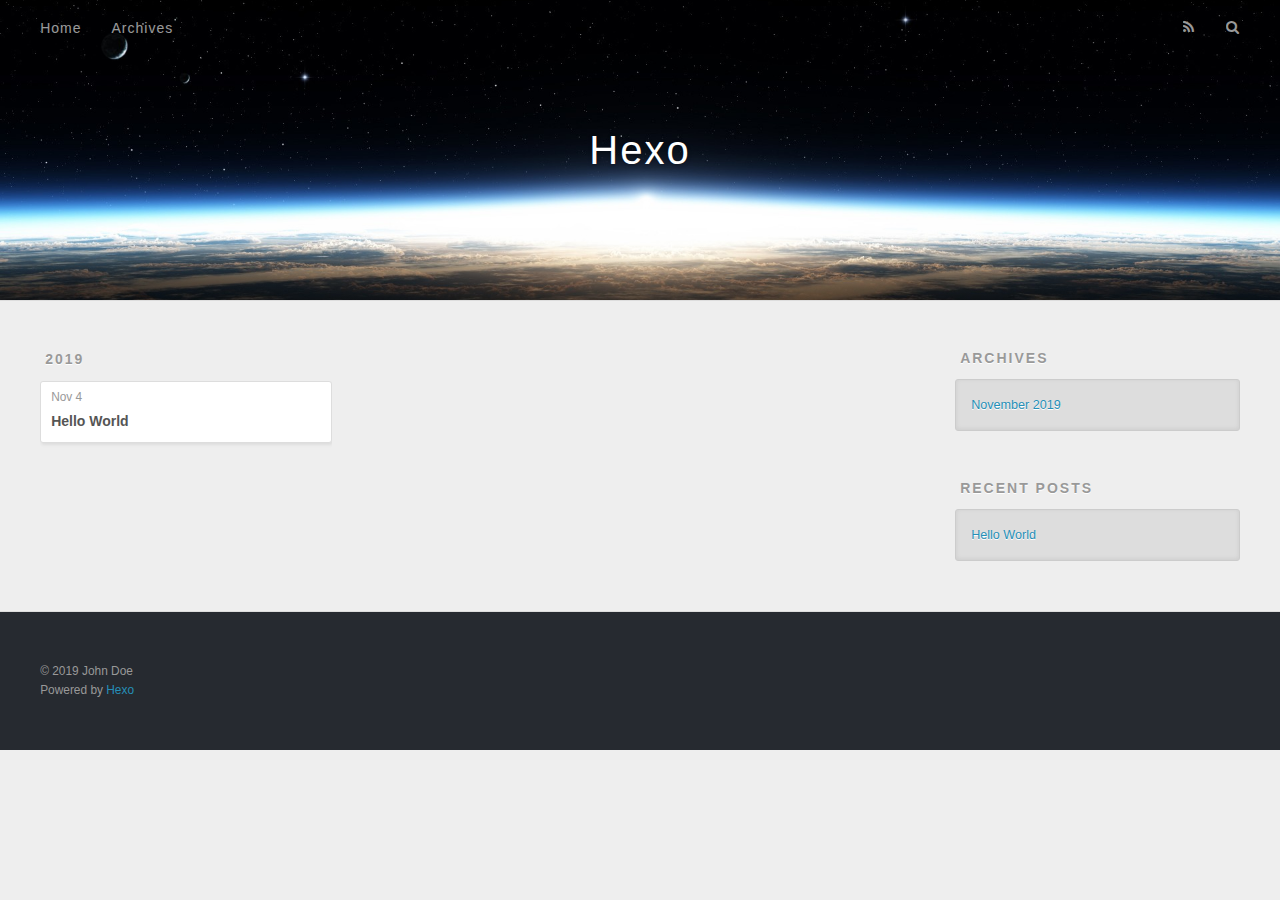
==== archives/index.html @ 78c7b640 "Site updated: 2019-11-04 16:31:05" ====
<!DOCTYPE html>
<html>
<head>
  <meta charset="utf-8">
  

  
  <title>Archives | Hexo</title>
  <meta name="viewport" content="width=device-width, initial-scale=1, maximum-scale=1">
  <meta property="og:type" content="website">
<meta property="og:title" content="Hexo">
<meta property="og:url" content="http:&#x2F;&#x2F;yoursite.com&#x2F;archives&#x2F;index.html">
<meta property="og:site_name" content="Hexo">
<meta property="og:locale" content="en">
<meta name="twitter:card" content="summary">
  
    <link rel="alternate" href="/atom.xml" title="Hexo" type="application/atom+xml">
  
  
    <link rel="icon" href="/favicon.png">
  
  
    <link href="//fonts.googleapis.com/css?family=Source+Code+Pro" rel="stylesheet" type="text/css">
  
  <link rel="stylesheet" href="/css/style.css">
</head>

<body>
  <div id="container">
    <div id="wrap">
      <header id="header">
  <div id="banner"></div>
  <div id="header-outer" class="outer">
    <div id="header-title" class="inner">
      <h1 id="logo-wrap">
        <a href="/" id="logo">Hexo</a>
      </h1>
      
    </div>
    <div id="header-inner" class="inner">
      <nav id="main-nav">
        <a id="main-nav-toggle" class="nav-icon"></a>
        
          <a class="main-nav-link" href="/">Home</a>
        
          <a class="main-nav-link" href="/archives">Archives</a>
        
      </nav>
      <nav id="sub-nav">
        
          <a id="nav-rss-link" class="nav-icon" href="/atom.xml" title="RSS Feed"></a>
        
        <a id="nav-search-btn" class="nav-icon" title="Search"></a>
      </nav>
      <div id="search-form-wrap">
        <form action="//google.com/search" method="get" accept-charset="UTF-8" class="search-form"><input type="search" name="q" class="search-form-input" placeholder="Search"><button type="submit" class="search-form-submit">&#xF002;</button><input type="hidden" name="sitesearch" value="http://yoursite.com"></form>
      </div>
    </div>
  </div>
</header>
      <div class="outer">
        <section id="main">
  
  
    
    
      
      
      <section class="archives-wrap">
        <div class="archive-year-wrap">
          <a href="/archives/2019" class="archive-year">2019</a>
        </div>
        <div class="archives">
    
    <article class="archive-article archive-type-post">
  <div class="archive-article-inner">
    <header class="archive-article-header">
      <a href="/2019/11/04/hello-world/" class="archive-article-date">
  <time datetime="2019-11-04T07:44:12.446Z" itemprop="datePublished">Nov 4</time>
</a>
      
  
    <h1 itemprop="name">
      <a class="archive-article-title" href="/2019/11/04/hello-world/">Hello World</a>
    </h1>
  

    </header>
  </div>
</article>
  
  
    </div></section>
  


</section>
        
          <aside id="sidebar">
  
    

  
    

  
    
  
    
  <div class="widget-wrap">
    <h3 class="widget-title">Archives</h3>
    <div class="widget">
      <ul class="archive-list"><li class="archive-list-item"><a class="archive-list-link" href="/archives/2019/11/">November 2019</a></li></ul>
    </div>
  </div>


  
    
  <div class="widget-wrap">
    <h3 class="widget-title">Recent Posts</h3>
    <div class="widget">
      <ul>
        
          <li>
            <a href="/2019/11/04/hello-world/">Hello World</a>
          </li>
        
      </ul>
    </div>
  </div>

  
</aside>
        
      </div>
      <footer id="footer">
  
  <div class="outer">
    <div id="footer-info" class="inner">
      &copy; 2019 John Doe<br>
      Powered by <a href="http://hexo.io/" target="_blank">Hexo</a>
    </div>
  </div>
</footer>
    </div>
    <nav id="mobile-nav">
  
    <a href="/" class="mobile-nav-link">Home</a>
  
    <a href="/archives" class="mobile-nav-link">Archives</a>
  
</nav>
    

<script src="//ajax.googleapis.com/ajax/libs/jquery/2.0.3/jquery.min.js"></script>


  <link rel="stylesheet" href="/fancybox/jquery.fancybox.css">
  <script src="/fancybox/jquery.fancybox.pack.js"></script>


<script src="/js/script.js"></script>



  </div>
</body>
</html>
---- css/style.css ----
body {
  width: 100%;
}
body:before,
body:after {
  content: "";
  display: table;
}
body:after {
  clear: both;
}
html,
body,
div,
span,
applet,
object,
iframe,
h1,
h2,
h3,
h4,
h5,
h6,
p,
blockquote,
pre,
a,
abbr,
acronym,
address,
big,
cite,
code,
del,
dfn,
em,
img,
ins,
kbd,
q,
s,
samp,
small,
strike,
strong,
sub,
sup,
tt,
var,
dl,
dt,
dd,
ol,
ul,
li,
fieldset,
form,
label,
legend,
table,
caption,
tbody,
tfoot,
thead,
tr,
th,
td {
  margin: 0;
  padding: 0;
  border: 0;
  outline: 0;
  font-weight: inherit;
  font-style: inherit;
  font-family: inherit;
  font-size: 100%;
  vertical-align: baseline;
}
body {
  line-height: 1;
  color: #000;
  background: #fff;
}
ol,
ul {
  list-style: none;
}
table {
  border-collapse: separate;
  border-spacing: 0;
  vertical-align: middle;
}
caption,
th,
td {
  text-align: left;
  font-weight: normal;
  vertical-align: middle;
}
a img {
  border: none;
}
input,
button {
  margin: 0;
  padding: 0;
}
input::-moz-focus-inner,
button::-moz-focus-inner {
  border: 0;
  padding: 0;
}
@font-face {
  font-family: FontAwesome;
  font-style: normal;
  font-weight: normal;
  src: url("fonts/fontawesome-webfont.eot?v=#4.0.3");
  src: url("fonts/fontawesome-webfont.eot?#iefix&v=#4.0.3") format("embedded-opentype"), url("fonts/fontawesome-webfont.woff?v=#4.0.3") format("woff"), url("fonts/fontawesome-webfont.ttf?v=#4.0.3") format("truetype"), url("fonts/fontawesome-webfont.svg#fontawesomeregular?v=#4.0.3") format("svg");
}
html,
body,
#container {
  height: 100%;
}
body {
  background: #eee;
  font: 14px -apple-system, BlinkMacSystemFont, "Segoe UI", "Roboto", "Oxygen", "Ubuntu", "Cantarell", "Fira Sans", "Droid Sans", "Helvetica Neue", sans-serif;
  -webkit-text-size-adjust: 100%;
}
.outer {
  max-width: 1220px;
  margin: 0 auto;
  padding: 0 20px;
}
.outer:before,
.outer:after {
  content: "";
  display: table;
}
.outer:after {
  clear: both;
}
.inner {
  display: inline;
  float: left;
  width: 98.33333333333333%;
  margin: 0 0.833333333333333%;
}
.left,
.alignleft {
  float: left;
}
.right,
.alignright {
  float: right;
}
.clear {
  clear: both;
}
#container {
  position: relative;
}
.mobile-nav-on {
  overflow: hidden;
}
#wrap {
  height: 100%;
  width: 100%;
  position: absolute;
  top: 0;
  left: 0;
  -webkit-transition: 0.2s ease-out;
  -moz-transition: 0.2s ease-out;
  -ms-transition: 0.2s ease-out;
  transition: 0.2s ease-out;
  z-index: 1;
  background: #eee;
}
.mobile-nav-on #wrap {
  left: 280px;
}
@media screen and (min-width: 768px) {
  #main {
    display: inline;
    float: left;
    width: 73.33333333333333%;
    margin: 0 0.833333333333333%;
  }
}
.article-date,
.article-category-link,
.archive-year,
.widget-title {
  text-decoration: none;
  text-transform: uppercase;
  letter-spacing: 2px;
  color: #999;
  margin-bottom: 1em;
  margin-left: 5px;
  line-height: 1em;
  text-shadow: 0 1px #fff;
  font-weight: bold;
}
.article-inner,
.archive-article-inner {
  background: #fff;
  -webkit-box-shadow: 1px 2px 3px #ddd;
  box-shadow: 1px 2px 3px #ddd;
  border: 1px solid #ddd;
  border-radius: 3px;
}
.article-entry h1,
.widget h1 {
  font-size: 2em;
}
.article-entry h2,
.widget h2 {
  font-size: 1.5em;
}
.article-entry h3,
.widget h3 {
  font-size: 1.3em;
}
.article-entry h4,
.widget h4 {
  font-size: 1.2em;
}
.article-entry h5,
.widget h5 {
  font-size: 1em;
}
.article-entry h6,
.widget h6 {
  font-size: 1em;
  color: #999;
}
.article-entry hr,
.widget hr {
  border: 1px dashed #ddd;
}
.article-entry strong,
.widget strong {
  font-weight: bold;
}
.article-entry em,
.widget em,
.article-entry cite,
.widget cite {
  font-style: italic;
}
.article-entry sup,
.widget sup,
.article-entry sub,
.widget sub {
  font-size: 0.75em;
  line-height: 0;
  position: relative;
  vertical-align: baseline;
}
.article-entry sup,
.widget sup {
  top: -0.5em;
}
.article-entry sub,
.widget sub {
  bottom: -0.2em;
}
.article-entry small,
.widget small {
  font-size: 0.85em;
}
.article-entry acronym,
.widget acronym,
.article-entry abbr,
.widget abbr {
  border-bottom: 1px dotted;
}
.article-entry ul,
.widget ul,
.article-entry ol,
.widget ol,
.article-entry dl,
.widget dl {
  margin: 0 20px;
  line-height: 1.6em;
}
.article-entry ul ul,
.widget ul ul,
.article-entry ol ul,
.widget ol ul,
.article-entry ul ol,
.widget ul ol,
.article-entry ol ol,
.widget ol ol {
  margin-top: 0;
  margin-bottom: 0;
}
.article-entry ul,
.widget ul {
  list-style: disc;
}
.article-entry ol,
.widget ol {
  list-style: decimal;
}
.article-entry dt,
.widget dt {
  font-weight: bold;
}
#header {
  height: 300px;
  position: relative;
  border-bottom: 1px solid #ddd;
}
#header:before,
#header:after {
  content: "";
  position: absolute;
  left: 0;
  right: 0;
  height: 40px;
}
#header:before {
  top: 0;
  background: -webkit-linear-gradient(rgba(0,0,0,0.2), transparent);
  background: -moz-linear-gradient(rgba(0,0,0,0.2), transparent);
  background: -ms-linear-gradient(rgba(0,0,0,0.2), transparent);
  background: linear-gradient(rgba(0,0,0,0.2), transparent);
}
#header:after {
  bottom: 0;
  background: -webkit-linear-gradient(transparent, rgba(0,0,0,0.2));
  background: -moz-linear-gradient(transparent, rgba(0,0,0,0.2));
  background: -ms-linear-gradient(transparent, rgba(0,0,0,0.2));
  background: linear-gradient(transparent, rgba(0,0,0,0.2));
}
#header-outer {
  height: 100%;
  position: relative;
}
#header-inner {
  position: relative;
  overflow: hidden;
}
#banner {
  position: absolute;
  top: 0;
  left: 0;
  width: 100%;
  height: 100%;
  background: url("images/banner.jpg") center #000;
  -webkit-background-size: cover;
  -moz-background-size: cover;
  background-size: cover;
  z-index: -1;
}
#header-title {
  text-align: center;
  height: 40px;
  position: absolute;
  top: 50%;
  left: 0;
  margin-top: -20px;
}
#logo,
#subtitle {
  text-decoration: none;
  color: #fff;
  font-weight: 300;
  text-shadow: 0 1px 4px rgba(0,0,0,0.3);
}
#logo {
  font-size: 40px;
  line-height: 40px;
  letter-spacing: 2px;
}
#subtitle {
  font-size: 16px;
  line-height: 16px;
  letter-spacing: 1px;
}
#subtitle-wrap {
  margin-top: 16px;
}
#main-nav {
  float: left;
  margin-left: -15px;
}
.nav-icon,
.main-nav-link {
  float: left;
  color: #fff;
  opacity: 0.6;
  text-decoration: none;
  text-shadow: 0 1px rgba(0,0,0,0.2);
  -webkit-transition: opacity 0.2s;
  -moz-transition: opacity 0.2s;
  -ms-transition: opacity 0.2s;
  transition: opacity 0.2s;
  display: block;
  padding: 20px 15px;
}
.nav-icon:hover,
.main-nav-link:hover {
  opacity: 1;
}
.nav-icon {
  font-family: FontAwesome;
  text-align: center;
  font-size: 14px;
  width: 14px;
  height: 14px;
  padding: 20px 15px;
  position: relative;
  cursor: pointer;
}
.main-nav-link {
  font-weight: 300;
  letter-spacing: 1px;
}
@media screen and (max-width: 479px) {
  .main-nav-link {
    display: none;
  }
}
#main-nav-toggle {
  display: none;
}
#main-nav-toggle:before {
  content: "\f0c9";
}
@media screen and (max-width: 479px) {
  #main-nav-toggle {
    display: block;
  }
}
#sub-nav {
  float: right;
  margin-right: -15px;
}
#nav-rss-link:before {
  content: "\f09e";
}
#nav-search-btn:before {
  content: "\f002";
}
#search-form-wrap {
  position: absolute;
  top: 15px;
  width: 150px;
  height: 30px;
  right: -150px;
  opacity: 0;
  -webkit-transition: 0.2s ease-out;
  -moz-transition: 0.2s ease-out;
  -ms-transition: 0.2s ease-out;
  transition: 0.2s ease-out;
}
#search-form-wrap.on {
  opacity: 1;
  right: 0;
}
@media screen and (max-width: 479px) {
  #search-form-wrap {
    width: 100%;
    right: -100%;
  }
}
.search-form {
  position: absolute;
  top: 0;
  left: 0;
  right: 0;
  background: #fff;
  padding: 5px 15px;
  border-radius: 15px;
  -webkit-box-shadow: 0 0 10px rgba(0,0,0,0.3);
  box-shadow: 0 0 10px rgba(0,0,0,0.3);
}
.search-form-input {
  border: none;
  background: none;
  color: #555;
  width: 100%;
  font: 13px -apple-system, BlinkMacSystemFont, "Segoe UI", "Roboto", "Oxygen", "Ubuntu", "Cantarell", "Fira Sans", "Droid Sans", "Helvetica Neue", sans-serif;
  outline: none;
}
.search-form-input::-webkit-search-results-decoration,
.search-form-input::-webkit-search-cancel-button {
  -webkit-appearance: none;
}
.search-form-submit {
  position: absolute;
  top: 50%;
  right: 10px;
  margin-top: -7px;
  font: 13px FontAwesome;
  border: none;
  background: none;
  color: #bbb;
  cursor: pointer;
}
.search-form-submit:hover,
.search-form-submit:focus {
  color: #777;
}
.article {
  margin: 50px 0;
}
.article-inner {
  overflow: hidden;
}
.article-meta:before,
.article-meta:after {
  content: "";
  display: table;
}
.article-meta:after {
  clear: both;
}
.article-date {
  float: left;
}
.article-category {
  float: left;
  line-height: 1em;
  color: #ccc;
  text-shadow: 0 1px #fff;
  margin-left: 8px;
}
.article-category:before {
  content: "\2022";
}
.article-category-link {
  margin: 0 12px 1em;
}
.article-header {
  padding: 20px 20px 0;
}
.article-title {
  text-decoration: none;
  font-size: 2em;
  font-weight: bold;
  color: #555;
  line-height: 1.1em;
  -webkit-transition: color 0.2s;
  -moz-transition: color 0.2s;
  -ms-transition: color 0.2s;
  transition: color 0.2s;
}
a.article-title:hover {
  color: #258fb8;
}
.article-entry {
  color: #555;
  padding: 0 20px;
}
.article-entry:before,
.article-entry:after {
  content: "";
  display: table;
}
.article-entry:after {
  clear: both;
}
.article-entry p,
.article-entry table {
  line-height: 1.6em;
  margin: 1.6em 0;
}
.article-entry h1,
.article-entry h2,
.article-entry h3,
.article-entry h4,
.article-entry h5,
.article-entry h6 {
  font-weight: bold;
}
.article-entry h1,
.article-entry h2,
.article-entry h3,
.article-entry h4,
.article-entry h5,
.article-entry h6 {
  line-height: 1.1em;
  margin: 1.1em 0;
}
.article-entry a {
  color: #258fb8;
  text-decoration: none;
}
.article-entry a:hover {
  text-decoration: underline;
}
.article-entry ul,
.article-entry ol,
.article-entry dl {
  margin-top: 1.6em;
  margin-bottom: 1.6em;
}
.article-entry img,
.article-entry video {
  max-width: 100%;
  height: auto;
  display: block;
  margin: auto;
}
.article-entry iframe {
  border: none;
}
.article-entry table {
  width: 100%;
  border-collapse: collapse;
  border-spacing: 0;
}
.article-entry th {
  font-weight: bold;
  border-bottom: 3px solid #ddd;
  padding-bottom: 0.5em;
}
.article-entry td {
  border-bottom: 1px solid #ddd;
  padding: 10px 0;
}
.article-entry blockquote {
  font-family: Georgia, "Times New Roman", serif;
  font-size: 1.4em;
  margin: 1.6em 20px;
  text-align: center;
}
.article-entry blockquote footer {
  font-size: 14px;
  margin: 1.6em 0;
  font-family: -apple-system, BlinkMacSystemFont, "Segoe UI", "Roboto", "Oxygen", "Ubuntu", "Cantarell", "Fira Sans", "Droid Sans", "Helvetica Neue", sans-serif;
}
.article-entry blockquote footer cite:before {
  content: "—";
  padding: 0 0.5em;
}
.article-entry .pullquote {
  text-align: left;
  width: 45%;
  margin: 0;
}
.article-entry .pullquote.left {
  margin-left: 0.5em;
  margin-right: 1em;
}
.article-entry .pullquote.right {
  margin-right: 0.5em;
  margin-left: 1em;
}
.article-entry .caption {
  color: #999;
  display: block;
  font-size: 0.9em;
  margin-top: 0.5em;
  position: relative;
  text-align: center;
}
.article-entry .video-container {
  position: relative;
  padding-top: 56.25%;
  height: 0;
  overflow: hidden;
}
.article-entry .video-container iframe,
.article-entry .video-container object,
.article-entry .video-container embed {
  position: absolute;
  top: 0;
  left: 0;
  width: 100%;
  height: 100%;
  margin-top: 0;
}
.article-more-link a {
  display: inline-block;
  line-height: 1em;
  padding: 6px 15px;
  border-radius: 15px;
  background: #eee;
  color: #999;
  text-shadow: 0 1px #fff;
  text-decoration: none;
}
.article-more-link a:hover {
  background: #258fb8;
  color: #fff;
  text-decoration: none;
  text-shadow: 0 1px #1e7293;
}
.article-footer {
  font-size: 0.85em;
  line-height: 1.6em;
  border-top: 1px solid #ddd;
  padding-top: 1.6em;
  margin: 0 20px 20px;
}
.article-footer:before,
.article-footer:after {
  content: "";
  display: table;
}
.article-footer:after {
  clear: both;
}
.article-footer a {
  color: #999;
  text-decoration: none;
}
.article-footer a:hover {
  color: #555;
}
.article-tag-list-item {
  float: left;
  margin-right: 10px;
}
.article-tag-list-link:before {
  content: "#";
}
.article-comment-link {
  float: right;
}
.article-comment-link:before {
  content: "\f075";
  font-family: FontAwesome;
  padding-right: 8px;
}
.article-share-link {
  cursor: pointer;
  float: right;
  margin-left: 20px;
}
.article-share-link:before {
  content: "\f064";
  font-family: FontAwesome;
  padding-right: 6px;
}
#article-nav {
  position: relative;
}
#article-nav:before,
#article-nav:after {
  content: "";
  display: table;
}
#article-nav:after {
  clear: both;
}
@media screen and (min-width: 768px) {
  #article-nav {
    margin: 50px 0;
  }
  #article-nav:before {
    width: 8px;
    height: 8px;
    position: absolute;
    top: 50%;
    left: 50%;
    margin-top: -4px;
    margin-left: -4px;
    content: "";
    border-radius: 50%;
    background: #ddd;
    -webkit-box-shadow: 0 1px 2px #fff;
    box-shadow: 0 1px 2px #fff;
  }
}
.article-nav-link-wrap {
  text-decoration: none;
  text-shadow: 0 1px #fff;
  color: #999;
  -webkit-box-sizing: border-box;
  -moz-box-sizing: border-box;
  box-sizing: border-box;
  margin-top: 50px;
  text-align: center;
  display: block;
}
.article-nav-link-wrap:hover {
  color: #555;
}
@media screen and (min-width: 768px) {
  .article-nav-link-wrap {
    width: 50%;
    margin-top: 0;
  }
}
@media screen and (min-width: 768px) {
  #article-nav-newer {
    float: left;
    text-align: right;
    padding-right: 20px;
  }
}
@media screen and (min-width: 768px) {
  #article-nav-older {
    float: right;
    text-align: left;
    padding-left: 20px;
  }
}
.article-nav-caption {
  text-transform: uppercase;
  letter-spacing: 2px;
  color: #ddd;
  line-height: 1em;
  font-weight: bold;
}
#article-nav-newer .article-nav-caption {
  margin-right: -2px;
}
.article-nav-title {
  font-size: 0.85em;
  line-height: 1.6em;
  margin-top: 0.5em;
}
.article-share-box {
  position: absolute;
  display: none;
  background: #fff;
  -webkit-box-shadow: 1px 2px 10px rgba(0,0,0,0.2);
  box-shadow: 1px 2px 10px rgba(0,0,0,0.2);
  border-radius: 3px;
  margin-left: -145px;
  overflow: hidden;
  z-index: 1;
}
.article-share-box.on {
  display: block;
}
.article-share-input {
  width: 100%;
  background: none;
  -webkit-box-sizing: border-box;
  -moz-box-sizing: border-box;
  box-sizing: border-box;
  font: 14px -apple-system, BlinkMacSystemFont, "Segoe UI", "Roboto", "Oxygen", "Ubuntu", "Cantarell", "Fira Sans", "Droid Sans", "Helvetica Neue", sans-serif;
  padding: 0 15px;
  color: #555;
  outline: none;
  border: 1px solid #ddd;
  border-radius: 3px 3px 0 0;
  height: 36px;
  line-height: 36px;
}
.article-share-links {
  background: #eee;
}
.article-share-links:before,
.article-share-links:after {
  content: "";
  display: table;
}
.article-share-links:after {
  clear: both;
}
.article-share-twitter,
.article-share-facebook,
.article-share-pinterest,
.article-share-google {
  width: 50px;
  height: 36px;
  display: block;
  float: left;
  position: relative;
  color: #999;
  text-shadow: 0 1px #fff;
}
.article-share-twitter:before,
.article-share-facebook:before,
.article-share-pinterest:before,
.article-share-google:before {
  font-size: 20px;
  font-family: FontAwesome;
  width: 20px;
  height: 20px;
  position: absolute;
  top: 50%;
  left: 50%;
  margin-top: -10px;
  margin-left: -10px;
  text-align: center;
}
.article-share-twitter:hover,
.article-share-facebook:hover,
.article-share-pinterest:hover,
.article-share-google:hover {
  color: #fff;
}
.article-share-twitter:before {
  content: "\f099";
}
.article-share-twitter:hover {
  background: #00aced;
  text-shadow: 0 1px #008abe;
}
.article-share-facebook:before {
  content: "\f09a";
}
.article-share-facebook:hover {
  background: #3b5998;
  text-shadow: 0 1px #2f477a;
}
.article-share-pinterest:before {
  content: "\f0d2";
}
.article-share-pinterest:hover {
  background: #cb2027;
  text-shadow: 0 1px #a21a1f;
}
.article-share-google:before {
  content: "\f0d5";
}
.article-share-google:hover {
  background: #dd4b39;
  text-shadow: 0 1px #be3221;
}
.article-gallery {
  background: #000;
  position: relative;
}
.article-gallery-photos {
  position: relative;
  overflow: hidden;
}
.article-gallery-img {
  display: none;
  max-width: 100%;
}
.article-gallery-img:first-child {
  display: block;
}
.article-gallery-img.loaded {
  position: absolute;
  display: block;
}
.article-gallery-img img {
  display: block;
  max-width: 100%;
  margin: 0 auto;
}
#comments {
  background: #fff;
  -webkit-box-shadow: 1px 2px 3px #ddd;
  box-shadow: 1px 2px 3px #ddd;
  padding: 20px;
  border: 1px solid #ddd;
  border-radius: 3px;
  margin: 50px 0;
}
#comments a {
  color: #258fb8;
}
.archives-wrap {
  margin: 50px 0;
}
.archives:before,
.archives:after {
  content: "";
  display: table;
}
.archives:after {
  clear: both;
}
.archive-year-wrap {
  margin-bottom: 1em;
}
.archives {
  -webkit-column-gap: 10px;
  -moz-column-gap: 10px;
  column-gap: 10px;
}
@media screen and (min-width: 480px) and (max-width: 767px) {
  .archives {
    -webkit-column-count: 2;
    -moz-column-count: 2;
    column-count: 2;
  }
}
@media screen and (min-width: 768px) {
  .archives {
    -webkit-column-count: 3;
    -moz-column-count: 3;
    column-count: 3;
  }
}
.archive-article {
  -webkit-column-break-inside: avoid;
  page-break-inside: avoid;
  overflow: hidden;
  break-inside: avoid-column;
}
.archive-article-inner {
  padding: 10px;
  margin-bottom: 15px;
}
.archive-article-title {
  text-decoration: none;
  font-weight: bold;
  color: #555;
  -webkit-transition: color 0.2s;
  -moz-transition: color 0.2s;
  -ms-transition: color 0.2s;
  transition: color 0.2s;
  line-height: 1.6em;
}
.archive-article-title:hover {
  color: #258fb8;
}
.archive-article-footer {
  margin-top: 1em;
}
.archive-article-date {
  color: #999;
  text-decoration: none;
  font-size: 0.85em;
  line-height: 1em;
  margin-bottom: 0.5em;
  display: block;
}
#page-nav {
  margin: 50px auto;
  background: #fff;
  -webkit-box-shadow: 1px 2px 3px #ddd;
  box-shadow: 1px 2px 3px #ddd;
  border: 1px solid #ddd;
  border-radius: 3px;
  text-align: center;
  color: #999;
  overflow: hidden;
}
#page-nav:before,
#page-nav:after {
  content: "";
  display: table;
}
#page-nav:after {
  clear: both;
}
#page-nav a,
#page-nav span {
  padding: 10px 20px;
  line-height: 1;
  height: 2ex;
}
#page-nav a {
  color: #999;
  text-decoration: none;
}
#page-nav a:hover {
  background: #999;
  color: #fff;
}
#page-nav .prev {
  float: left;
}
#page-nav .next {
  float: right;
}
#page-nav .page-number {
  display: inline-block;
}
@media screen and (max-width: 479px) {
  #page-nav .page-number {
    display: none;
  }
}
#page-nav .current {
  color: #555;
  font-weight: bold;
}
#page-nav .space {
  color: #ddd;
}
#footer {
  background: #262a30;
  padding: 50px 0;
  border-top: 1px solid #ddd;
  color: #999;
}
#footer a {
  color: #258fb8;
  text-decoration: none;
}
#footer a:hover {
  text-decoration: underline;
}
#footer-info {
  line-height: 1.6em;
  font-size: 0.85em;
}
.article-entry pre,
.article-entry .highlight {
  background: #2d2d2d;
  margin: 0 -20px;
  padding: 15px 20px;
  border-style: solid;
  border-color: #ddd;
  border-width: 1px 0;
  overflow: auto;
  color: #ccc;
  line-height: 22.400000000000002px;
}
.article-entry .highlight .gutter pre,
.article-entry .gist .gist-file .gist-data .line-numbers {
  color: #666;
  font-size: 0.85em;
}
.article-entry pre,
.article-entry code {
  font-family: "Source Code Pro", Consolas, Monaco, Menlo, Consolas, monospace;
}
.article-entry code {
  background: #eee;
  text-shadow: 0 1px #fff;
  padding: 0 0.3em;
}
.article-entry pre code {
  background: none;
  text-shadow: none;
  padding: 0;
}
.article-entry .highlight pre {
  border: none;
  margin: 0;
  padding: 0;
}
.article-entry .highlight table {
  margin: 0;
  width: auto;
}
.article-entry .highlight td {
  border: none;
  padding: 0;
}
.article-entry .highlight figcaption {
  font-size: 0.85em;
  color: #999;
  line-height: 1em;
  margin-bottom: 1em;
}
.article-entry .highlight figcaption:before,
.article-entry .highlight figcaption:after {
  content: "";
  display: table;
}
.article-entry .highlight figcaption:after {
  clear: both;
}
.article-entry .highlight figcaption a {
  float: right;
}
.article-entry .highlight .gutter pre {
  text-align: right;
  padding-right: 20px;
}
.article-entry .highlight .line {
  height: 22.400000000000002px;
}
.article-entry .highlight .line.marked {
  background: #515151;
}
.article-entry .gist {
  margin: 0 -20px;
  border-style: solid;
  border-color: #ddd;
  border-width: 1px 0;
  background: #2d2d2d;
  padding: 15px 20px 15px 0;
}
.article-entry .gist .gist-file {
  border: none;
  font-family: "Source Code Pro", Consolas, Monaco, Menlo, Consolas, monospace;
  margin: 0;
}
.article-entry .gist .gist-file .gist-data {
  background: none;
  border: none;
}
.article-entry .gist .gist-file .gist-data .line-numbers {
  background: none;
  border: none;
  padding: 0 20px 0 0;
}
.article-entry .gist .gist-file .gist-data .line-data {
  padding: 0 !important;
}
.article-entry .gist .gist-file .highlight {
  margin: 0;
  padding: 0;
  border: none;
}
.article-entry .gist .gist-file .gist-meta {
  background: #2d2d2d;
  color: #999;
  font: 0.85em -apple-system, BlinkMacSystemFont, "Segoe UI", "Roboto", "Oxygen", "Ubuntu", "Cantarell", "Fira Sans", "Droid Sans", "Helvetica Neue", sans-serif;
  text-shadow: 0 0;
  padding: 0;
  margin-top: 1em;
  margin-left: 20px;
}
.article-entry .gist .gist-file .gist-meta a {
  color: #258fb8;
  font-weight: normal;
}
.article-entry .gist .gist-file .gist-meta a:hover {
  text-decoration: underline;
}
pre .comment,
pre .title {
  color: #999;
}
pre .variable,
pre .attribute,
pre .tag,
pre .regexp,
pre .ruby .constant,
pre .xml .tag .title,
pre .xml .pi,
pre .xml .doctype,
pre .html .doctype,
pre .css .id,
pre .css .class,
pre .css .pseudo {
  color: #f2777a;
}
pre .number,
pre .preprocessor,
pre .built_in,
pre .literal,
pre .params,
pre .constant {
  color: #f99157;
}
pre .class,
pre .ruby .class .title,
pre .css .rules .attribute {
  color: #9c9;
}
pre .string,
pre .value,
pre .inheritance,
pre .header,
pre .ruby .symbol,
pre .xml .cdata {
  color: #9c9;
}
pre .css .hexcolor {
  color: #6cc;
}
pre .function,
pre .python .decorator,
pre .python .title,
pre .ruby .function .title,
pre .ruby .title .keyword,
pre .perl .sub,
pre .javascript .title,
pre .coffeescript .title {
  color: #69c;
}
pre .keyword,
pre .javascript .function {
  color: #c9c;
}
@media screen and (max-width: 479px) {
  #mobile-nav {
    position: absolute;
    top: 0;
    left: 0;
    width: 280px;
    height: 100%;
    background: #191919;
    border-right: 1px solid #fff;
  }
}
@media screen and (max-width: 479px) {
  .mobile-nav-link {
    display: block;
    color: #999;
    text-decoration: none;
    padding: 15px 20px;
    font-weight: bold;
  }
  .mobile-nav-link:hover {
    color: #fff;
  }
}
@media screen and (min-width: 768px) {
  #sidebar {
    display: inline;
    float: left;
    width: 23.333333333333332%;
    margin: 0 0.833333333333333%;
  }
}
.widget-wrap {
  margin: 50px 0;
}
.widget {
  color: #777;
  text-shadow: 0 1px #fff;
  background: #ddd;
  -webkit-box-shadow: 0 -1px 4px #ccc inset;
  box-shadow: 0 -1px 4px #ccc inset;
  border: 1px solid #ccc;
  padding: 15px;
  border-radius: 3px;
}
.widget a {
  color: #258fb8;
  text-decoration: none;
}
.widget a:hover {
  text-decoration: underline;
}
.widget ul ul,
.widget ol ul,
.widget dl ul,
.widget ul ol,
.widget ol ol,
.widget dl ol,
.widget ul dl,
.widget ol dl,
.widget dl dl {
  margin-left: 15px;
  list-style: disc;
}
.widget {
  line-height: 1.6em;
  word-wrap: break-word;
  font-size: 0.9em;
}
.widget ul,
.widget ol {
  list-style: none;
  margin: 0;
}
.widget ul ul,
.widget ol ul,
.widget ul ol,
.widget ol ol {
  margin: 0 20px;
}
.widget ul ul,
.widget ol ul {
  list-style: disc;
}
.widget ul ol,
.widget ol ol {
  list-style: decimal;
}
.category-list-count,
.tag-list-count,
.archive-list-count {
  padding-left: 5px;
  color: #999;
  font-size: 0.85em;
}
.category-list-count:before,
.tag-list-count:before,
.archive-list-count:before {
  content: "(";
}
.category-list-count:after,
.tag-list-count:after,
.archive-list-count:after {
  content: ")";
}
.tagcloud a {
  margin-right: 5px;
  display: inline-block;
}
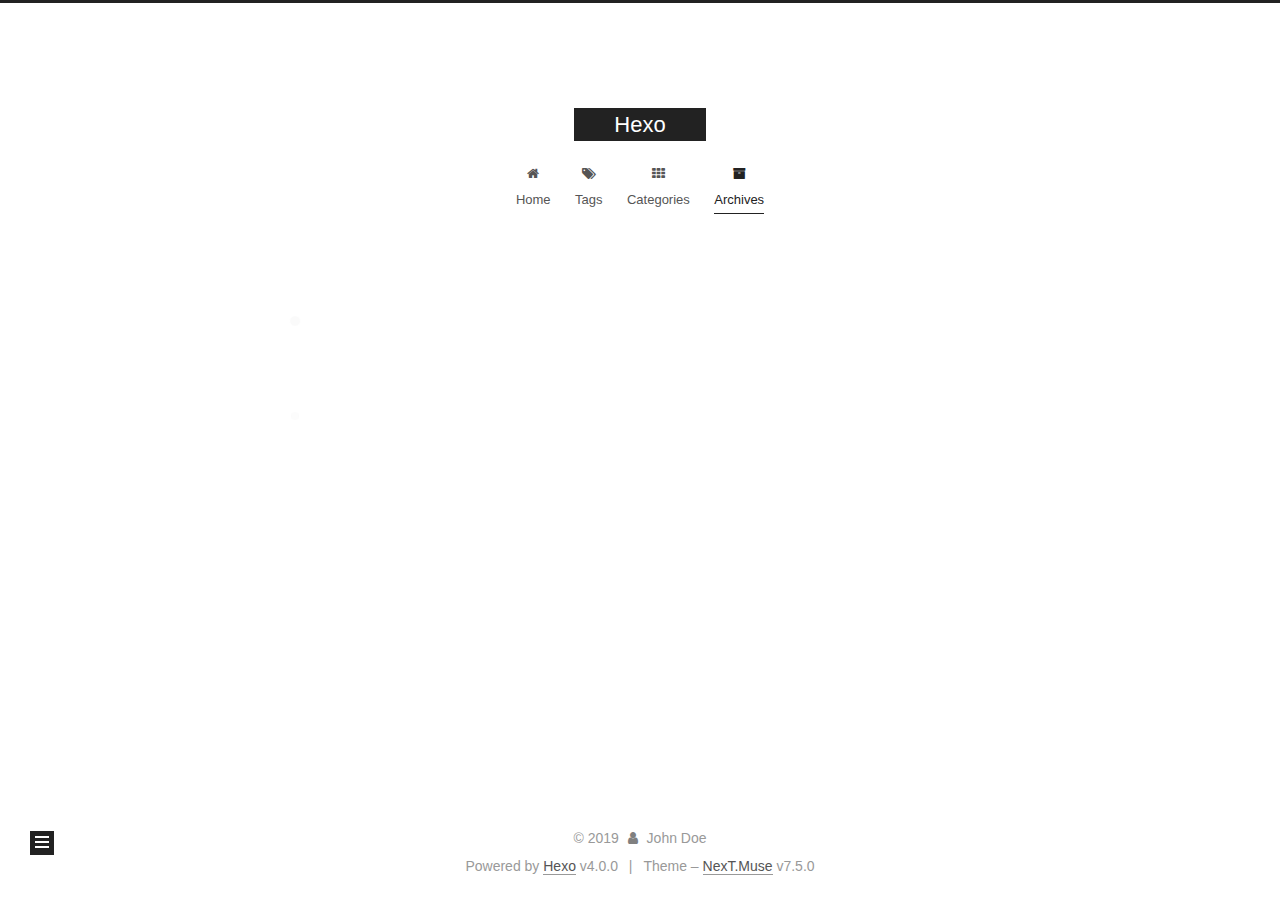
==== commit 7b0e2de7: "Site updated: 2019-11-04 17:04:54" ====
--- a/archives/index.html
+++ b/archives/index.html
@@ -1,169 +1,358 @@
 <!DOCTYPE html>
-<html>
+<html lang="en">
 <head>
-  <meta charset="utf-8">
-  
-
-  
-  <title>Archives | Hexo</title>
-  <meta name="viewport" content="width=device-width, initial-scale=1, maximum-scale=1">
+  <meta charset="UTF-8">
+<meta name="viewport" content="width=device-width, initial-scale=1, maximum-scale=2">
+<meta name="theme-color" content="#222">
+<meta name="generator" content="Hexo 4.0.0">
+  <link rel="apple-touch-icon" sizes="180x180" href="/images/apple-touch-icon-next.png">
+  <link rel="icon" type="image/png" sizes="32x32" href="/images/favicon-32x32-next.png">
+  <link rel="icon" type="image/png" sizes="16x16" href="/images/favicon-16x16-next.png">
+  <link rel="mask-icon" href="/images/logo.svg" color="#222">
+  <link rel="alternate" href="/atom.xml" title="Hexo" type="application/atom+xml">
+
+<link rel="stylesheet" href="/css/main.css">
+
+
+<link rel="stylesheet" href="/lib/font-awesome/css/font-awesome.min.css">
+
+
+<script id="hexo-configurations">
+  var NexT = window.NexT || {};
+  var CONFIG = {
+    root: '/',
+    scheme: 'Muse',
+    version: '7.5.0',
+    exturl: false,
+    sidebar: {"position":"left","display":"post","offset":12,"onmobile":false},
+    copycode: {"enable":false,"show_result":false,"style":null},
+    back2top: {"enable":true,"sidebar":false,"scrollpercent":false},
+    bookmark: {"enable":false,"color":"#222","save":"auto"},
+    fancybox: false,
+    mediumzoom: false,
+    lazyload: false,
+    pangu: false,
+    algolia: {
+      appID: '',
+      apiKey: '',
+      indexName: '',
+      hits: {"per_page":10},
+      labels: {"input_placeholder":"Search for Posts","hits_empty":"We didn't find any results for the search: ${query}","hits_stats":"${hits} results found in ${time} ms"}
+    },
+    localsearch: {"enable":false,"trigger":"auto","top_n_per_article":1,"unescape":false,"preload":false},
+    path: '',
+    motion: {"enable":true,"async":false,"transition":{"post_block":"fadeIn","post_header":"slideDownIn","post_body":"slideDownIn","coll_header":"slideLeftIn","sidebar":"slideUpIn"}},
+    translation: {
+      copy_button: 'Copy',
+      copy_success: 'Copied',
+      copy_failure: 'Copy failed'
+    },
+    sidebarPadding: 40
+  };
+</script>
+
   <meta property="og:type" content="website">
 <meta property="og:title" content="Hexo">
 <meta property="og:url" content="http:&#x2F;&#x2F;yoursite.com&#x2F;archives&#x2F;index.html">
 <meta property="og:site_name" content="Hexo">
 <meta property="og:locale" content="en">
 <meta name="twitter:card" content="summary">
-  
-    <link rel="alternate" href="/atom.xml" title="Hexo" type="application/atom+xml">
-  
-  
-    <link rel="icon" href="/favicon.png">
-  
-  
-    <link href="//fonts.googleapis.com/css?family=Source+Code+Pro" rel="stylesheet" type="text/css">
-  
-  <link rel="stylesheet" href="/css/style.css">
+
+<link rel="canonical" href="http://yoursite.com/archives/">
+
+
+<script id="page-configurations">
+  // https://hexo.io/docs/variables.html
+  CONFIG.page = {
+    sidebar: "",
+    isHome: false,
+    isPost: false,
+    isPage: false,
+    isArchive: true
+  };
+</script>
+
+  <title>Archive | Hexo</title>
+  
+
+
+
+
+
+
+  <noscript>
+  <style>
+  .use-motion .brand,
+  .use-motion .menu-item,
+  .sidebar-inner,
+  .use-motion .post-block,
+  .use-motion .pagination,
+  .use-motion .comments,
+  .use-motion .post-header,
+  .use-motion .post-body,
+  .use-motion .collection-header { opacity: initial; }
+
+  .use-motion .site-title,
+  .use-motion .site-subtitle {
+    opacity: initial;
+    top: initial;
+  }
+
+  .use-motion .logo-line-before i { left: initial; }
+  .use-motion .logo-line-after i { right: initial; }
+  </style>
+</noscript>
+
 </head>
 
-<body>
-  <div id="container">
-    <div id="wrap">
-      <header id="header">
-  <div id="banner"></div>
-  <div id="header-outer" class="outer">
-    <div id="header-title" class="inner">
-      <h1 id="logo-wrap">
-        <a href="/" id="logo">Hexo</a>
-      </h1>
+<body itemscope itemtype="http://schema.org/WebPage">
+  <div class="container use-motion">
+    <div class="headband"></div>
+
+    <header class="header" itemscope itemtype="http://schema.org/WPHeader">
+      <div class="header-inner"><div class="site-brand-container">
+  <div class="site-meta">
+
+    <div>
+      <a href="/" class="brand" rel="start">
+        <span class="logo-line-before"><i></i></span>
+        <span class="site-title">Hexo</span>
+        <span class="logo-line-after"><i></i></span>
+      </a>
+    </div>
+  </div>
+
+  <div class="site-nav-toggle">
+    <div class="toggle" aria-label="Toggle navigation bar">
+      <span class="toggle-line toggle-line-first"></span>
+      <span class="toggle-line toggle-line-middle"></span>
+      <span class="toggle-line toggle-line-last"></span>
+    </div>
+  </div>
+</div>
+
+
+<nav class="site-nav">
+  
+  <ul id="menu" class="menu">
+        <li class="menu-item menu-item-home">
+
+    <a href="/" rel="section"><i class="fa fa-fw fa-home"></i>Home</a>
+
+  </li>
+        <li class="menu-item menu-item-tags">
+
+    <a href="/tags/" rel="section"><i class="fa fa-fw fa-tags"></i>Tags</a>
+
+  </li>
+        <li class="menu-item menu-item-categories">
+
+    <a href="/categories/" rel="section"><i class="fa fa-fw fa-th"></i>Categories</a>
+
+  </li>
+        <li class="menu-item menu-item-archives">
+
+    <a href="/archives/" rel="section"><i class="fa fa-fw fa-archive"></i>Archives</a>
+
+  </li>
+  </ul>
+
+</nav>
+</div>
+    </header>
+
+    
+  <div class="back-to-top">
+    <i class="fa fa-arrow-up"></i>
+    <span>0%</span>
+  </div>
+
+
+    <main class="main">
+      <div class="main-inner">
+        <div class="content-wrap">
+          
+
+          <div class="content">
+            
+
+  
+  
+  
+  <div class="post-block">
+    <div class="posts-collapse">
+      <div class="collection-title">
+        <span class="collection-header">Um..! 1 post. Keep on posting.</span>
+      </div>
+
       
-    </div>
-    <div id="header-inner" class="inner">
-      <nav id="main-nav">
-        <a id="main-nav-toggle" class="nav-icon"></a>
+    <div class="collection-year">
+      <h1 class="collection-header">2019</h1>
+    </div>
+
+  <article itemscope itemtype="http://schema.org/Article">
+    <header class="post-header">
+
+      <div class="post-meta">
+        <time itemprop="dateCreated"
+              datetime="2019-11-04T15:44:12+08:00"
+              content="2019-11-04">
+          11-04
+        </time>
+      </div>
+
+      <h2 class="post-title">
+          <a class="post-title-link" href="/2019/11/04/hello-world/" itemprop="url">
+            <span itemprop="name">Hello World</span>
+          </a>
+      </h2>
+
+    </header>
+  </article>
+
+
+    </div>
+  </div>
+  
+  
+  
+
+  
+
+
+
+          </div>
+          
+
+        </div>
+          
+  
+  <div class="toggle sidebar-toggle">
+    <span class="toggle-line toggle-line-first"></span>
+    <span class="toggle-line toggle-line-middle"></span>
+    <span class="toggle-line toggle-line-last"></span>
+  </div>
+
+  <aside class="sidebar">
+    <div class="sidebar-inner">
+
+      <ul class="sidebar-nav motion-element">
+        <li class="sidebar-nav-toc">
+          Table of Contents
+        </li>
+        <li class="sidebar-nav-overview">
+          Overview
+        </li>
+      </ul>
+
+      <!--noindex-->
+      <div class="post-toc-wrap sidebar-panel">
+      </div>
+      <!--/noindex-->
+
+      <div class="site-overview-wrap sidebar-panel">
+        <div class="site-author motion-element" itemprop="author" itemscope itemtype="http://schema.org/Person">
+  <img class="site-author-image" itemprop="image" alt="John Doe"
+    src="/images/avatar.gif">
+  <p class="site-author-name" itemprop="name">John Doe</p>
+  <div class="site-description" itemprop="description"></div>
+</div>
+<div class="site-state-wrap motion-element">
+  <nav class="site-state">
+      <div class="site-state-item site-state-posts">
+          <a href="/archives/">
         
-          <a class="main-nav-link" href="/">Home</a>
+          <span class="site-state-item-count">1</span>
+          <span class="site-state-item-name">posts</span>
+        </a>
+      </div>
+  </nav>
+</div>
+  <div class="feed-link motion-element">
+    <a href="/atom.xml" rel="alternate">
+      <i class="fa fa-rss"></i>RSS
+    </a>
+  </div>
+
+
+
+      </div>
+
+    </div>
+  </aside>
+  <div id="sidebar-dimmer"></div>
+
+
+      </div>
+    </main>
+
+    <footer class="footer">
+      <div class="footer-inner">
         
-          <a class="main-nav-link" href="/archives">Archives</a>
+
+<div class="copyright">
+  
+  &copy; 
+  <span itemprop="copyrightYear">2019</span>
+  <span class="with-love">
+    <i class="fa fa-user"></i>
+  </span>
+  <span class="author" itemprop="copyrightHolder">John Doe</span>
+</div>
+  <div class="powered-by">Powered by <a href="https://hexo.io/" class="theme-link" rel="noopener" target="_blank">Hexo</a> v4.0.0
+  </div>
+  <span class="post-meta-divider">|</span>
+  <div class="theme-info">Theme – <a href="https://muse.theme-next.org/" class="theme-link" rel="noopener" target="_blank">NexT.Muse</a> v7.5.0
+  </div>
+
         
-      </nav>
-      <nav id="sub-nav">
+
+
+
+
+
+
+
+
+
+
+
+
         
-          <a id="nav-rss-link" class="nav-icon" href="/atom.xml" title="RSS Feed"></a>
-        
-        <a id="nav-search-btn" class="nav-icon" title="Search"></a>
-      </nav>
-      <div id="search-form-wrap">
-        <form action="//google.com/search" method="get" accept-charset="UTF-8" class="search-form"><input type="search" name="q" class="search-form-input" placeholder="Search"><button type="submit" class="search-form-submit">&#xF002;</button><input type="hidden" name="sitesearch" value="http://yoursite.com"></form>
-      </div>
-    </div>
-  </div>
-</header>
-      <div class="outer">
-        <section id="main">
-  
-  
-    
-    
-      
-      
-      <section class="archives-wrap">
-        <div class="archive-year-wrap">
-          <a href="/archives/2019" class="archive-year">2019</a>
-        </div>
-        <div class="archives">
-    
-    <article class="archive-article archive-type-post">
-  <div class="archive-article-inner">
-    <header class="archive-article-header">
-      <a href="/2019/11/04/hello-world/" class="archive-article-date">
-  <time datetime="2019-11-04T07:44:12.446Z" itemprop="datePublished">Nov 4</time>
-</a>
-      
-  
-    <h1 itemprop="name">
-      <a class="archive-article-title" href="/2019/11/04/hello-world/">Hello World</a>
-    </h1>
-  
-
-    </header>
-  </div>
-</article>
-  
-  
-    </div></section>
-  
-
-
-</section>
-        
-          <aside id="sidebar">
-  
-    
-
-  
-    
-
-  
-    
-  
-    
-  <div class="widget-wrap">
-    <h3 class="widget-title">Archives</h3>
-    <div class="widget">
-      <ul class="archive-list"><li class="archive-list-item"><a class="archive-list-link" href="/archives/2019/11/">November 2019</a></li></ul>
-    </div>
-  </div>
-
-
-  
-    
-  <div class="widget-wrap">
-    <h3 class="widget-title">Recent Posts</h3>
-    <div class="widget">
-      <ul>
-        
-          <li>
-            <a href="/2019/11/04/hello-world/">Hello World</a>
-          </li>
-        
-      </ul>
-    </div>
-  </div>
-
-  
-</aside>
-        
-      </div>
-      <footer id="footer">
-  
-  <div class="outer">
-    <div id="footer-info" class="inner">
-      &copy; 2019 John Doe<br>
-      Powered by <a href="http://hexo.io/" target="_blank">Hexo</a>
-    </div>
-  </div>
-</footer>
-    </div>
-    <nav id="mobile-nav">
-  
-    <a href="/" class="mobile-nav-link">Home</a>
-  
-    <a href="/archives" class="mobile-nav-link">Archives</a>
-  
-</nav>
-    
-
-<script src="//ajax.googleapis.com/ajax/libs/jquery/2.0.3/jquery.min.js"></script>
-
-
-  <link rel="stylesheet" href="/fancybox/jquery.fancybox.css">
-  <script src="/fancybox/jquery.fancybox.pack.js"></script>
-
-
-<script src="/js/script.js"></script>
-
-
-
-  </div>
+      </div>
+    </footer>
+  </div>
+
+  
+  <script src="/lib/anime.min.js"></script>
+  <script src="/lib/velocity/velocity.min.js"></script>
+  <script src="/lib/velocity/velocity.ui.min.js"></script>
+<script src="/js/utils.js"></script><script src="/js/motion.js"></script>
+<script src="/js/schemes/muse.js"></script>
+<script src="/js/next-boot.js"></script>
+
+
+
+  
+
+
+
+
+
+
+
+
+
+
+
+
+
+
+
+
+  
+
+  
+
 </body>
-</html>+</html>
--- a/css/main.css
+++ b/css/main.css
@@ -0,0 +1,2245 @@
+html {
+  line-height: 1.15; /* 1 */
+  -webkit-text-size-adjust: 100%; /* 2 */
+}
+body {
+  margin: 0;
+}
+main {
+  display: block;
+}
+h1 {
+  font-size: 2em;
+  margin: 0.67em 0;
+}
+hr {
+  box-sizing: content-box; /* 1 */
+  height: 0; /* 1 */
+  overflow: visible; /* 2 */
+}
+pre {
+  font-family: monospace, monospace; /* 1 */
+  font-size: 1em; /* 2 */
+}
+a {
+  background: transparent;
+}
+abbr[title] {
+  border-bottom: none; /* 1 */
+  text-decoration: underline; /* 2 */
+  text-decoration: underline dotted; /* 2 */
+}
+b,
+strong {
+  font-weight: bolder;
+}
+code,
+kbd,
+samp {
+  font-family: monospace, monospace; /* 1 */
+  font-size: 1em; /* 2 */
+}
+small {
+  font-size: 80%;
+}
+sub,
+sup {
+  font-size: 75%;
+  line-height: 0;
+  position: relative;
+  vertical-align: baseline;
+}
+sub {
+  bottom: -0.25em;
+}
+sup {
+  top: -0.5em;
+}
+img {
+  border-style: none;
+}
+button,
+input,
+optgroup,
+select,
+textarea {
+  font-family: inherit; /* 1 */
+  font-size: 100%; /* 1 */
+  line-height: 1.15; /* 1 */
+  margin: 0; /* 2 */
+}
+button,
+input {
+/* 1 */
+  overflow: visible;
+}
+button,
+select {
+/* 1 */
+  text-transform: none;
+}
+button,
+[type='button'],
+[type='reset'],
+[type='submit'] {
+  -webkit-appearance: button;
+}
+button::-moz-focus-inner,
+[type='button']::-moz-focus-inner,
+[type='reset']::-moz-focus-inner,
+[type='submit']::-moz-focus-inner {
+  border-style: none;
+  padding: 0;
+}
+button:-moz-focusring,
+[type='button']:-moz-focusring,
+[type='reset']:-moz-focusring,
+[type='submit']:-moz-focusring {
+  outline: 1px dotted ButtonText;
+}
+fieldset {
+  padding: 0.35em 0.75em 0.625em;
+}
+legend {
+  box-sizing: border-box; /* 1 */
+  color: inherit; /* 2 */
+  display: table; /* 1 */
+  max-width: 100%; /* 1 */
+  padding: 0; /* 3 */
+  white-space: normal; /* 1 */
+}
+progress {
+  vertical-align: baseline;
+}
+textarea {
+  overflow: auto;
+}
+[type='checkbox'],
+[type='radio'] {
+  box-sizing: border-box; /* 1 */
+  padding: 0; /* 2 */
+}
+[type='number']::-webkit-inner-spin-button,
+[type='number']::-webkit-outer-spin-button {
+  height: auto;
+}
+[type='search'] {
+  outline-offset: -2px; /* 2 */
+  -webkit-appearance: textfield; /* 1 */
+}
+[type='search']::-webkit-search-decoration {
+  -webkit-appearance: none;
+}
+::-webkit-file-upload-button {
+  font: inherit; /* 2 */
+  -webkit-appearance: button; /* 1 */
+}
+details {
+  display: block;
+}
+summary {
+  display: list-item;
+}
+template {
+  display: none;
+}
+[hidden] {
+  display: none;
+}
+::selection {
+  background: #262a30;
+  color: #fff;
+}
+html,
+body {
+  height: 100%;
+}
+body {
+  background: #fff;
+  color: #555;
+  font-family: 'Lato', "PingFang SC", "Microsoft YaHei", sans-serif;
+  font-size: 1em;
+  line-height: 2;
+}
+@media (max-width: 991px) {
+  body {
+    padding-left: 0 !important;
+    padding-right: 0 !important;
+  }
+}
+h1,
+h2,
+h3,
+h4,
+h5,
+h6 {
+  font-family: 'Lato', "PingFang SC", "Microsoft YaHei", sans-serif;
+  font-weight: bold;
+  line-height: 1.5;
+  margin: 20px 0 15px;
+  padding: 0;
+}
+h1 {
+  font-size: 1.5em;
+}
+h2 {
+  font-size: 1.375em;
+}
+h3 {
+  font-size: 1.25em;
+}
+h4 {
+  font-size: 1.125em;
+}
+h5 {
+  font-size: 1em;
+}
+h6 {
+  font-size: 0.875em;
+}
+p {
+  margin: 0 0 20px 0;
+}
+a,
+span.exturl {
+  overflow-wrap: break-word;
+  word-wrap: break-word;
+  border-bottom: 1px solid #999;
+  color: #555;
+  outline: 0;
+  text-decoration: none;
+  cursor: pointer;
+}
+a:hover,
+span.exturl:hover {
+  border-bottom-color: #222;
+  color: #222;
+}
+iframe,
+img,
+video {
+  display: block;
+  margin-left: auto;
+  margin-right: auto;
+  max-width: 100%;
+}
+hr {
+  background-color: #ddd;
+  background-image: repeating-linear-gradient(-45deg, #fff, #fff 4px, transparent 4px, transparent 8px);
+  border: 0;
+  height: 3px;
+  margin: 40px 0;
+}
+blockquote {
+  border-left: 4px solid #ddd;
+  color: #666;
+  margin: 0;
+  padding: 0 15px;
+}
+blockquote cite::before {
+  content: '-';
+  padding: 0 5px;
+}
+dt {
+  font-weight: 700;
+}
+dd {
+  margin: 0;
+  padding: 0;
+}
+kbd {
+  background-color: #f5f5f5;
+  background-image: linear-gradient(#eee, #fff, #eee);
+  border: 1px solid #ccc;
+  border-radius: 0.2em;
+  box-shadow: 0.1em 0.1em 0.2em rgba(0,0,0,0.1);
+  font-family: inherit;
+  padding: 0.1em 0.3em;
+  white-space: nowrap;
+}
+.table-container {
+  -webkit-overflow-scrolling: touch;
+  overflow: auto;
+}
+table {
+  border-collapse: collapse;
+  border-spacing: 0;
+  font-size: 0.875em;
+  margin: 0 0 20px 0;
+  width: 100%;
+}
+table > tbody > tr:nth-of-type(odd) {
+  background: #f9f9f9;
+}
+table > tbody > tr:hover {
+  background: #f5f5f5;
+}
+caption,
+th,
+td {
+  font-weight: normal;
+  padding: 8px;
+  text-align: left;
+  vertical-align: middle;
+}
+th,
+td {
+  border: 1px solid #ddd;
+  border-bottom: 3px solid #ddd;
+}
+th {
+  font-weight: 700;
+  padding-bottom: 10px;
+}
+td {
+  border-bottom-width: 1px;
+}
+.btn {
+  background: #222;
+  border: 2px solid #222;
+  border-radius: 0;
+  color: #fff;
+  display: inline-block;
+  font-size: 0.875em;
+  line-height: 2;
+  padding: 0 20px;
+  text-decoration: none;
+  transition-property: background-color;
+  transition-delay: 0s;
+  transition-duration: 0.2s;
+  transition-timing-function: ease-in-out;
+}
+.btn:hover {
+  background: #fff;
+  border-color: #222;
+  color: #222;
+}
+.btn + .btn {
+  margin: 0 0 8px 8px;
+}
+.btn .fa-fw {
+  text-align: left;
+  width: 1.285714285714286em;
+}
+.toggle {
+  line-height: 0;
+}
+.toggle .toggle-line {
+  background: #fff;
+  display: inline-block;
+  height: 2px;
+  left: 0;
+  position: relative;
+  top: 0;
+  transition: all 0.4s;
+  vertical-align: top;
+  width: 100%;
+}
+.toggle .toggle-line:not(:first-child) {
+  margin-top: 3px;
+}
+.toggle.toggle-arrow .toggle-line-first {
+  left: 50%;
+  top: 2px;
+  transform: rotate(45deg);
+  width: 50%;
+}
+.toggle.toggle-arrow .toggle-line-middle {
+  left: 2px;
+  width: 90%;
+}
+.toggle.toggle-arrow .toggle-line-last {
+  left: 50%;
+  top: -2px;
+  transform: rotate(-45deg);
+  width: 50%;
+}
+.toggle.toggle-close .toggle-line-first {
+  transform: rotate(-45deg);
+  top: 5px;
+}
+.toggle.toggle-close .toggle-line-middle {
+  opacity: 0;
+}
+.toggle.toggle-close .toggle-line-last {
+  transform: rotate(45deg);
+  top: -5px;
+}
+pre,
+.highlight {
+  background: #f7f7f7;
+  color: #4d4d4c;
+  line-height: 1.6;
+  margin: 0 auto 20px;
+}
+pre,
+code {
+  font-family: consolas, Menlo, monospace, "PingFang SC", "Microsoft YaHei";
+}
+code {
+  background: #eee;
+  border-radius: 3px;
+  color: #555;
+  padding: 2px 4px;
+  overflow-wrap: break-word;
+  word-wrap: break-word;
+}
+pre {
+  overflow: auto;
+  padding: 10px;
+}
+pre code {
+  background: none;
+  color: #4d4d4c;
+  font-size: 0.875em;
+  padding: 0;
+  text-shadow: none;
+}
+.highlight *::selection {
+  background: #d6d6d6;
+}
+.highlight pre {
+  border: 0;
+  margin: 0;
+  padding: 10px 0;
+}
+.highlight table {
+  border: 0;
+  margin: 0;
+  width: auto;
+}
+.highlight td {
+  border: 0;
+  padding: 0;
+}
+.highlight figcaption {
+  background: #eee;
+  color: #4d4d4c;
+  line-height: 1em;
+  margin: 0;
+  padding: 0.5em;
+}
+.highlight figcaption::before,
+.highlight figcaption::after {
+  content: ' ';
+  display: table;
+}
+.highlight figcaption::after {
+  clear: both;
+}
+.highlight figcaption a {
+  color: #4d4d4c;
+  float: right;
+}
+.highlight figcaption a:hover {
+  border-bottom-color: #4d4d4c;
+}
+.highlight .gutter pre {
+  background: #eff2f3;
+  color: #869194;
+  padding-left: 10px;
+  padding-right: 10px;
+  text-align: right;
+}
+.highlight .code pre {
+  background: #f7f7f7;
+  padding-left: 10px;
+  width: 100%;
+}
+.gutter {
+  -moz-user-select: none;
+  -ms-user-select: none;
+  -webkit-user-select: none;
+  user-select: none;
+}
+.gist table {
+  width: auto;
+}
+.gist table td {
+  border: 0;
+}
+pre .deletion {
+  background: #fdd;
+}
+pre .addition {
+  background: #dfd;
+}
+pre .meta {
+  color: #eab700;
+  -moz-user-select: none;
+  -ms-user-select: none;
+  -webkit-user-select: none;
+  user-select: none;
+}
+pre .comment {
+  color: #8e908c;
+}
+pre .variable,
+pre .attribute,
+pre .tag,
+pre .name,
+pre .regexp,
+pre .ruby .constant,
+pre .xml .tag .title,
+pre .xml .pi,
+pre .xml .doctype,
+pre .html .doctype,
+pre .css .id,
+pre .css .class,
+pre .css .pseudo {
+  color: #c82829;
+}
+pre .number,
+pre .preprocessor,
+pre .built_in,
+pre .builtin-name,
+pre .literal,
+pre .params,
+pre .constant,
+pre .command {
+  color: #f5871f;
+}
+pre .ruby .class .title,
+pre .css .rules .attribute,
+pre .string,
+pre .symbol,
+pre .value,
+pre .inheritance,
+pre .header,
+pre .ruby .symbol,
+pre .xml .cdata,
+pre .special,
+pre .formula {
+  color: #718c00;
+}
+pre .title,
+pre .css .hexcolor {
+  color: #3e999f;
+}
+pre .function,
+pre .python .decorator,
+pre .python .title,
+pre .ruby .function .title,
+pre .ruby .title .keyword,
+pre .perl .sub,
+pre .javascript .title,
+pre .coffeescript .title {
+  color: #4271ae;
+}
+pre .keyword,
+pre .javascript .function {
+  color: #8959a8;
+}
+.blockquote-center {
+  border-left: none;
+  margin: 40px 0;
+  padding: 0;
+  position: relative;
+  text-align: center;
+}
+.blockquote-center::before,
+.blockquote-center::after {
+  background-repeat: no-repeat;
+  background-size: 22px 22px;
+  content: ' ';
+  display: block;
+  height: 24px;
+  opacity: 0.2;
+  position: absolute;
+  width: 100%;
+}
+.blockquote-center::before {
+  background-image: url("../images/quote-l.svg");
+  background-position: 0 -6px;
+  border-top: 1px solid #ccc;
+  top: -20px;
+}
+.blockquote-center::after {
+  background-image: url("../images/quote-r.svg");
+  background-position: 100% 8px;
+  border-bottom: 1px solid #ccc;
+  bottom: -20px;
+}
+.blockquote-center p,
+.blockquote-center div {
+  text-align: center;
+}
+.post-body .group-picture img {
+  border: 0;
+  margin: 0 auto;
+  padding: 0 3px;
+}
+.post-body .group-picture-row {
+  margin-bottom: 6px;
+  overflow: hidden;
+}
+.post-body .group-picture-column {
+  float: left;
+  margin-bottom: 10px;
+}
+.post-body .label {
+  display: inline;
+  padding: 0 2px;
+}
+.post-body .label.default {
+  background: #f0f0f0;
+}
+.post-body .label.primary {
+  background: #efe6f7;
+}
+.post-body .label.info {
+  background: #e5f2f8;
+}
+.post-body .label.success {
+  background: #e7f4e9;
+}
+.post-body .label.warning {
+  background: #fcf6e1;
+}
+.post-body .label.danger {
+  background: #fae8eb;
+}
+.post-body .tabs {
+  margin-bottom: 20px;
+}
+.post-body .tabs,
+.tabs-comment {
+  display: block;
+  padding-top: 10px;
+  position: relative;
+}
+.post-body .tabs ul.nav-tabs,
+.tabs-comment ul.nav-tabs {
+  display: flex;
+  flex-wrap: wrap;
+  margin: 0;
+  margin-bottom: -1px;
+  padding: 0;
+}
+@media (max-width: 413px) {
+  .post-body .tabs ul.nav-tabs,
+  .tabs-comment ul.nav-tabs {
+    display: block;
+    margin-bottom: 5px;
+  }
+}
+.post-body .tabs ul.nav-tabs li.tab,
+.tabs-comment ul.nav-tabs li.tab {
+  background: #fff;
+  border-bottom: 1px solid #ddd;
+  border-left: 1px solid transparent;
+  border-right: 1px solid transparent;
+  border-top: 3px solid transparent;
+  flex-grow: 1;
+  list-style-type: none;
+}
+@media (max-width: 413px) {
+  .post-body .tabs ul.nav-tabs li.tab,
+  .tabs-comment ul.nav-tabs li.tab {
+    border-bottom: 1px solid transparent;
+    border-left: 3px solid transparent;
+    border-right: 1px solid transparent;
+    border-top: 1px solid transparent;
+  }
+}
+.post-body .tabs ul.nav-tabs li.tab a,
+.tabs-comment ul.nav-tabs li.tab a {
+  border-bottom: initial;
+  display: block;
+  line-height: 1.8em;
+  outline: 0;
+  padding: 0.25em 0.75em;
+  text-align: center;
+  transition-delay: 0s;
+  transition-duration: 0.2s;
+  transition-timing-function: ease-out;
+}
+.post-body .tabs ul.nav-tabs li.tab a i,
+.tabs-comment ul.nav-tabs li.tab a i {
+  width: 1.285714285714286em;
+}
+.post-body .tabs ul.nav-tabs li.tab.active,
+.tabs-comment ul.nav-tabs li.tab.active {
+  border-bottom: 1px solid transparent;
+  border-left: 1px solid #ddd;
+  border-right: 1px solid #ddd;
+  border-top: 3px solid #fc6423;
+}
+@media (max-width: 413px) {
+  .post-body .tabs ul.nav-tabs li.tab.active,
+  .tabs-comment ul.nav-tabs li.tab.active {
+    border-bottom: 1px solid #ddd;
+    border-left: 3px solid #fc6423;
+    border-right: 1px solid #ddd;
+    border-top: 1px solid #ddd;
+  }
+}
+.post-body .tabs ul.nav-tabs li.tab.active a,
+.tabs-comment ul.nav-tabs li.tab.active a {
+  color: #555;
+  cursor: default;
+}
+.post-body .tabs .tab-content .tab-pane,
+.tabs-comment .tab-content .tab-pane {
+  border: 1px solid #ddd;
+  padding: 20px 20px 0 20px;
+}
+.post-body .tabs .tab-content .tab-pane:not(.active),
+.tabs-comment .tab-content .tab-pane:not(.active) {
+  display: none;
+}
+.post-body .tabs .tab-content .tab-pane.active,
+.tabs-comment .tab-content .tab-pane.active {
+  display: block;
+}
+.post-body .note {
+  margin-bottom: 20px;
+  padding: 15px;
+  position: relative;
+  border: 1px solid #eee;
+  border-left-width: 5px;
+  border-radius: 3px;
+}
+.post-body .note h2,
+.post-body .note h3,
+.post-body .note h4,
+.post-body .note h5,
+.post-body .note h6 {
+  margin-top: 0;
+  border-bottom: initial;
+  margin-bottom: 0;
+  padding-top: 0;
+}
+.post-body .note p:first-child,
+.post-body .note ul:first-child,
+.post-body .note ol:first-child,
+.post-body .note table:first-child,
+.post-body .note pre:first-child,
+.post-body .note blockquote:first-child,
+.post-body .note img:first-child {
+  margin-top: 0;
+}
+.post-body .note p:last-child,
+.post-body .note ul:last-child,
+.post-body .note ol:last-child,
+.post-body .note table:last-child,
+.post-body .note pre:last-child,
+.post-body .note blockquote:last-child,
+.post-body .note img:last-child {
+  margin-bottom: 0;
+}
+.post-body .note.default {
+  border-left-color: #777;
+}
+.post-body .note.default h2,
+.post-body .note.default h3,
+.post-body .note.default h4,
+.post-body .note.default h5,
+.post-body .note.default h6 {
+  color: #777;
+}
+.post-body .note.primary {
+  border-left-color: #6f42c1;
+}
+.post-body .note.primary h2,
+.post-body .note.primary h3,
+.post-body .note.primary h4,
+.post-body .note.primary h5,
+.post-body .note.primary h6 {
+  color: #6f42c1;
+}
+.post-body .note.info {
+  border-left-color: #428bca;
+}
+.post-body .note.info h2,
+.post-body .note.info h3,
+.post-body .note.info h4,
+.post-body .note.info h5,
+.post-body .note.info h6 {
+  color: #428bca;
+}
+.post-body .note.success {
+  border-left-color: #5cb85c;
+}
+.post-body .note.success h2,
+.post-body .note.success h3,
+.post-body .note.success h4,
+.post-body .note.success h5,
+.post-body .note.success h6 {
+  color: #5cb85c;
+}
+.post-body .note.warning {
+  border-left-color: #f0ad4e;
+}
+.post-body .note.warning h2,
+.post-body .note.warning h3,
+.post-body .note.warning h4,
+.post-body .note.warning h5,
+.post-body .note.warning h6 {
+  color: #f0ad4e;
+}
+.post-body .note.danger {
+  border-left-color: #d9534f;
+}
+.post-body .note.danger h2,
+.post-body .note.danger h3,
+.post-body .note.danger h4,
+.post-body .note.danger h5,
+.post-body .note.danger h6 {
+  color: #d9534f;
+}
+.pagination .prev,
+.pagination .next,
+.pagination .page-number,
+.pagination .space {
+  display: inline-block;
+  margin: 0 10px;
+  padding: 0 11px;
+  position: relative;
+  top: -1px;
+}
+@media (max-width: 767px) {
+  .pagination .prev,
+  .pagination .next,
+  .pagination .page-number,
+  .pagination .space {
+    margin: 0 5px;
+  }
+}
+.pagination {
+  border-top: 1px solid #eee;
+  margin: 120px 0 0;
+  text-align: center;
+}
+.pagination .prev,
+.pagination .next,
+.pagination .page-number {
+  border-bottom: 0;
+  border-top: 1px solid #eee;
+  transition-property: border-color;
+  transition-delay: 0s;
+  transition-duration: 0.2s;
+  transition-timing-function: ease-in-out;
+}
+.pagination .prev:hover,
+.pagination .next:hover,
+.pagination .page-number:hover {
+  border-top-color: #222;
+}
+.pagination .space {
+  margin: 0;
+  padding: 0;
+}
+.pagination .prev {
+  margin-left: 0;
+}
+.pagination .next {
+  margin-right: 0;
+}
+.pagination .page-number.current {
+  background: #ccc;
+  border-top-color: #ccc;
+  color: #fff;
+}
+@media (max-width: 767px) {
+  .pagination {
+    border-top: none;
+  }
+  .pagination .prev,
+  .pagination .next,
+  .pagination .page-number {
+    border-bottom: 1px solid #eee;
+    border-top: 0;
+    margin-bottom: 10px;
+    padding: 0 10px;
+  }
+  .pagination .prev:hover,
+  .pagination .next:hover,
+  .pagination .page-number:hover {
+    border-bottom-color: #222;
+  }
+}
+.comments {
+  margin: 60px 20px 0;
+  overflow: hidden;
+}
+.comment-button-group {
+  display: flex;
+  flex-wrap: wrap-reverse;
+  justify-content: center;
+  margin: 1em 0;
+}
+.comment-button-group .comment-button {
+  margin: 0.1em 0.2em;
+}
+.comment-button-group .comment-button.active {
+  background: #fff;
+  border-color: #222;
+  color: #222;
+}
+.comment-position {
+  display: none;
+}
+.comment-position.active {
+  display: block;
+}
+.tabs-comment {
+  background: #fff;
+  margin-top: 4em;
+  padding-top: 0;
+}
+.tabs-comment .comments {
+  border: 0;
+  box-shadow: none;
+  margin-top: 0;
+  padding-top: 0;
+}
+.container {
+  min-height: 100%;
+  position: relative;
+}
+.main-inner {
+  margin: 0 auto;
+  width: 700px;
+}
+@media (min-width: 1200px) {
+  .main-inner {
+    width: 800px;
+  }
+}
+@media (min-width: 1600px) {
+  .main-inner {
+    width: 900px;
+  }
+}
+.header {
+  background: transparent;
+}
+.header-inner {
+  margin: 0 auto;
+  position: relative;
+  width: 700px;
+}
+@media (min-width: 1200px) {
+  .header-inner {
+    width: 800px;
+  }
+}
+@media (min-width: 1600px) {
+  .header-inner {
+    width: 900px;
+  }
+}
+.headband {
+  background: #222;
+  height: 3px;
+}
+.site-meta {
+  margin: 0;
+  text-align: center;
+}
+@media (max-width: 767px) {
+  .site-meta {
+    text-align: center;
+  }
+}
+.brand {
+  background: #222;
+  border-bottom: none;
+  color: #fff;
+  display: inline-block;
+  line-height: 1.375em;
+  padding: 0 40px;
+  position: relative;
+}
+.brand:hover {
+  color: #fff;
+}
+.site-title {
+  display: inline-block;
+  font-family: 'Lato', "PingFang SC", "Microsoft YaHei", sans-serif;
+  font-size: 1.375em;
+  font-weight: normal;
+  line-height: 1.5;
+  vertical-align: top;
+}
+.site-subtitle {
+  color: #999;
+  font-size: 0.8125em;
+  margin-top: 10px;
+}
+.use-motion .brand {
+  opacity: 0;
+}
+.use-motion .site-title,
+.use-motion .site-subtitle,
+.use-motion .custom-logo-image {
+  opacity: 0;
+  position: relative;
+  top: -10px;
+}
+.site-nav-toggle {
+  display: none;
+  left: 10px;
+  position: absolute;
+}
+@media (max-width: 767px) {
+  .site-nav-toggle {
+    display: block;
+  }
+}
+.site-nav-toggle .toggle {
+  background: transparent;
+  border: 0;
+  margin-top: 2px;
+  padding: 10px;
+  width: 22px;
+}
+.site-nav-toggle .toggle .toggle-line {
+  background: #555;
+  border-radius: 1px;
+}
+.site-nav {
+  display: block;
+}
+@media (max-width: 767px) {
+  .site-nav {
+    border-top: 1px solid #ddd;
+    clear: both;
+    display: none;
+    margin: 0 -10px;
+    padding: 0 10px;
+  }
+}
+.site-nav.site-nav-on {
+  display: block;
+}
+.menu {
+  margin-top: 20px;
+  padding-left: 0;
+  text-align: center;
+}
+.menu-item {
+  display: inline-block;
+  list-style: none;
+  margin: 0 10px;
+}
+@media (max-width: 767px) {
+  .menu-item {
+    margin-top: 10px;
+  }
+}
+.menu-item a,
+.menu-item span.exturl {
+  border-bottom: 0;
+  display: block;
+  font-size: 0.8125em;
+  transition-property: border-color;
+  transition-delay: 0s;
+  transition-duration: 0.2s;
+  transition-timing-function: ease-in-out;
+}
+@media (hover: none) {
+  .menu-item a:hover,
+  .menu-item span.exturl:hover {
+    border-bottom-color: transparent !important;
+  }
+}
+.menu-item .fa {
+  margin-right: 8px;
+}
+.menu-item .badge {
+  display: inline-block;
+  font-weight: 700;
+  line-height: 1;
+  margin-left: 0.35em;
+  margin-top: 0.35em;
+  text-align: center;
+  white-space: nowrap;
+}
+@media (max-width: 767px) {
+  .menu-item .badge {
+    float: right;
+    margin-left: 0;
+  }
+}
+.use-motion .menu-item {
+  opacity: 0;
+}
+.sidebar {
+  background: #222;
+  bottom: 0;
+  box-shadow: inset 0 2px 6px #000;
+  position: fixed;
+  top: 0;
+  z-index: 1200;
+}
+.sidebar a,
+.sidebar span.exturl {
+  border-bottom-color: #555;
+  color: #999;
+}
+.sidebar a:hover,
+.sidebar span.exturl:hover {
+  border-bottom-color: #eee;
+  color: #eee;
+}
+@media (max-width: 991px) {
+  .sidebar {
+    display: none;
+  }
+}
+.sidebar-inner {
+  color: #999;
+  padding: 20px 10px;
+  text-align: center;
+}
+.site-overview-wrap {
+  overflow-x: hidden;
+  overflow-y: auto;
+}
+.cc-license {
+  margin-top: 10px;
+  text-align: center;
+}
+.cc-license .cc-opacity {
+  border-bottom: none;
+  opacity: 0.7;
+}
+.cc-license .cc-opacity:hover {
+  opacity: 0.9;
+}
+.cc-license img {
+  display: inline-block;
+}
+.site-author-image {
+  border: 2px solid #333;
+  display: block;
+  height: auto;
+  margin: 0 auto;
+  max-width: 96px;
+  padding: 2px;
+}
+.site-author-name {
+  color: #f5f5f5;
+  font-weight: normal;
+  margin: 5px 0 0;
+  text-align: center;
+}
+.site-description {
+  color: #999;
+  font-size: 1em;
+  margin-top: 5px;
+  text-align: center;
+}
+.links-of-author {
+  margin-top: 15px;
+}
+.links-of-author a,
+.links-of-author span.exturl {
+  border-bottom-color: #555;
+  display: inline-block;
+  font-size: 0.8125em;
+  margin-bottom: 10px;
+  margin-right: 10px;
+  vertical-align: middle;
+}
+.links-of-author a::before,
+.links-of-author span.exturl::before {
+  background: #883e22;
+  border-radius: 50%;
+  content: ' ';
+  display: inline-block;
+  height: 4px;
+  margin-right: 3px;
+  vertical-align: middle;
+  width: 4px;
+}
+.feed-link,
+.chat {
+  margin-top: 15px;
+}
+.feed-link a,
+.chat a {
+  border: 1px solid #fc6423;
+  border-radius: 4px;
+  color: #fc6423;
+  display: inline-block;
+  padding: 0 15px;
+}
+.feed-link a .fa,
+.chat a .fa {
+  margin-right: 5px;
+}
+.feed-link a:hover,
+.chat a:hover {
+  background: #fc6423;
+  border: 1px solid #fc6423;
+  color: #fff;
+}
+.feed-link a:hover .fa,
+.chat a:hover .fa {
+  color: #fff;
+}
+.links-of-blogroll {
+  font-size: 0.8125em;
+  margin-top: 10px;
+}
+.links-of-blogroll-title {
+  font-size: 0.875em;
+  font-weight: 600;
+  margin-top: 0;
+}
+.links-of-blogroll-list {
+  list-style: none;
+  margin: 0;
+  padding: 0;
+}
+.links-of-blogroll-item {
+  padding: 2px 10px;
+}
+.links-of-blogroll-item a,
+.links-of-blogroll-item span.exturl {
+  box-sizing: border-box;
+  display: inline-block;
+  max-width: 280px;
+  overflow: hidden;
+  text-overflow: ellipsis;
+  white-space: nowrap;
+}
+#sidebar-dimmer {
+  display: none;
+}
+@media (max-width: 767px) {
+  #sidebar-dimmer {
+    background: #000;
+    display: block;
+    height: 100%;
+    left: 100%;
+    opacity: 0;
+    position: fixed;
+    top: 0;
+    width: 100%;
+    z-index: 1100;
+  }
+  .sidebar-active + #sidebar-dimmer {
+    opacity: 0.7;
+    transform: translateX(-100%);
+    transition: opacity 0.5s;
+  }
+}
+.sidebar-nav {
+  margin: 0;
+  padding-bottom: 20px;
+  padding-left: 0;
+}
+.sidebar-nav li {
+  border-bottom: 1px solid transparent;
+  color: #555;
+  cursor: pointer;
+  display: inline-block;
+  font-size: 0.875em;
+}
+.sidebar-nav li.sidebar-nav-overview {
+  margin-left: 10px;
+}
+.sidebar-nav li:hover {
+  color: #f5f5f5;
+}
+.sidebar-nav .sidebar-nav-active {
+  border-bottom-color: #87daff;
+  color: #87daff;
+}
+.sidebar-nav .sidebar-nav-active:hover {
+  color: #87daff;
+}
+.sidebar-panel {
+  display: none;
+}
+.sidebar-panel-active {
+  display: block;
+}
+.sidebar-toggle {
+  background: #222;
+  bottom: 45px;
+  cursor: pointer;
+  height: 14px;
+  left: 30px;
+  padding: 5px;
+  position: fixed;
+  width: 14px;
+  z-index: 1300;
+}
+@media (max-width: 991px) {
+  .sidebar-toggle {
+    left: 20px;
+    opacity: 0.8;
+    display: none;
+  }
+}
+.sidebar-toggle:hover .toggle-line {
+  background: #87daff;
+}
+.post-toc-wrap {
+  overflow-x: hidden;
+  overflow-y: auto;
+}
+.post-toc {
+  font-size: 0.875em;
+}
+.post-toc ol {
+  list-style: none;
+  margin: 0;
+  padding: 0 2px 5px 10px;
+  text-align: left;
+}
+.post-toc ol > ol {
+  padding-left: 0;
+}
+.post-toc ol a {
+  border-bottom-color: #555;
+  color: #999;
+  transition-property: all;
+  transition-delay: 0s;
+  transition-duration: 0.2s;
+  transition-timing-function: ease-in-out;
+}
+.post-toc ol a:hover {
+  border-bottom-color: #ccc;
+  color: #ccc;
+}
+.post-toc .nav-item {
+  line-height: 1.8;
+  overflow: hidden;
+  text-overflow: ellipsis;
+  white-space: nowrap;
+}
+.post-toc .nav .nav-child {
+  display: none;
+}
+.post-toc .nav .active > .nav-child {
+  display: block;
+}
+.post-toc .nav .active-current > .nav-child {
+  display: block;
+}
+.post-toc .nav .active-current > .nav-child > .nav-item {
+  display: block;
+}
+.post-toc .nav .active > a {
+  border-bottom-color: #87daff;
+  color: #87daff;
+}
+.post-toc .nav .active-current > a {
+  color: #87daff;
+}
+.post-toc .nav .active-current > a:hover {
+  color: #87daff;
+}
+.site-state {
+  display: flex;
+  justify-content: center;
+  line-height: 1.4;
+  margin-top: 10px;
+  overflow: hidden;
+  text-align: center;
+  white-space: nowrap;
+}
+.site-state-item {
+  padding: 0 15px;
+}
+.site-state-item:not(:first-child) {
+  border-left: 1px solid #333;
+}
+.site-state-item a {
+  border-bottom: none;
+}
+.site-state-item-count {
+  color: inherit;
+  display: block;
+  font-size: 1.25em;
+  font-weight: 600;
+  text-align: center;
+}
+.site-state-item-name {
+  color: inherit;
+  font-size: 0.875em;
+}
+.footer {
+  color: #999;
+  font-size: 0.875em;
+  padding: 20px 0;
+}
+.footer.footer-fixed {
+  bottom: 0;
+  left: 0;
+  position: absolute;
+  right: 0;
+}
+.footer img {
+  border: 0;
+}
+.footer-inner {
+  box-sizing: border-box;
+  margin: 0 auto;
+  text-align: center;
+  width: 700px;
+}
+@media (min-width: 1200px) {
+  .footer-inner {
+    width: 800px;
+  }
+}
+@media (min-width: 1600px) {
+  .footer-inner {
+    width: 900px;
+  }
+}
+.with-love {
+  color: #808080;
+  display: inline-block;
+  margin: 0 5px;
+}
+.powered-by,
+.theme-info {
+  display: inline-block;
+}
+@-moz-keyframes iconAnimate {
+  0%, 100% {
+    transform: scale(1);
+  }
+  10%, 30% {
+    transform: scale(0.9);
+  }
+  20%, 40%, 60%, 80% {
+    transform: scale(1.1);
+  }
+  50%, 70% {
+    transform: scale(1.1);
+  }
+}
+@-webkit-keyframes iconAnimate {
+  0%, 100% {
+    transform: scale(1);
+  }
+  10%, 30% {
+    transform: scale(0.9);
+  }
+  20%, 40%, 60%, 80% {
+    transform: scale(1.1);
+  }
+  50%, 70% {
+    transform: scale(1.1);
+  }
+}
+@-o-keyframes iconAnimate {
+  0%, 100% {
+    transform: scale(1);
+  }
+  10%, 30% {
+    transform: scale(0.9);
+  }
+  20%, 40%, 60%, 80% {
+    transform: scale(1.1);
+  }
+  50%, 70% {
+    transform: scale(1.1);
+  }
+}
+@keyframes iconAnimate {
+  0%, 100% {
+    transform: scale(1);
+  }
+  10%, 30% {
+    transform: scale(0.9);
+  }
+  20%, 40%, 60%, 80% {
+    transform: scale(1.1);
+  }
+  50%, 70% {
+    transform: scale(1.1);
+  }
+}
+.back-to-top {
+  background: #222;
+  bottom: -100px;
+  box-sizing: border-box;
+  color: #fff;
+  cursor: pointer;
+  font-size: 12px;
+  left: 30px;
+  opacity: 1;
+  padding: 0 6px;
+  position: fixed;
+  text-align: center;
+  transition-property: bottom;
+  z-index: 1300;
+  transition-delay: 0s;
+  transition-duration: 0.2s;
+  transition-timing-function: ease-in-out;
+  width: 24px;
+}
+.back-to-top span {
+  display: none;
+}
+.back-to-top:hover {
+  color: #87daff;
+}
+.back-to-top.back-to-top-on {
+  bottom: 19px;
+}
+@media (max-width: 991px) {
+  .back-to-top {
+    left: 20px;
+    opacity: 0.8;
+  }
+}
+.post-body {
+  overflow-wrap: break-word;
+  word-wrap: break-word;
+  font-family: 'Lato', "PingFang SC", "Microsoft YaHei", sans-serif;
+}
+@media (min-width: 1200px) {
+  .post-body {
+    font-size: 1.125em;
+  }
+}
+.post-body span.exturl .fa {
+  font-size: 0.875em;
+  margin-left: 4px;
+}
+.post-body .image-caption,
+.post-body .figure .caption {
+  color: #999;
+  font-size: 0.875em;
+  font-weight: bold;
+  line-height: 1;
+  margin: -20px auto 15px;
+  text-align: center;
+}
+.post-sticky-flag {
+  display: inline-block;
+  transform: rotate(30deg);
+}
+.post-button {
+  margin-top: 40px;
+  text-align: center;
+}
+.use-motion .post-block,
+.use-motion .pagination,
+.use-motion .comments {
+  opacity: 0;
+}
+.use-motion .post-header {
+  opacity: 0;
+}
+.use-motion .post-body {
+  opacity: 0;
+}
+.use-motion .collection-header {
+  opacity: 0;
+}
+.posts-collapse {
+  margin-left: 55px;
+  position: relative;
+}
+@media (max-width: 767px) {
+  .posts-collapse {
+    margin-left: 20px;
+    margin-right: 20px;
+  }
+}
+.posts-collapse .collection-title {
+  font-size: 1.125em;
+  position: relative;
+}
+.posts-collapse .collection-title::before {
+  background: #999;
+  border: 1px solid #fff;
+  border-radius: 50%;
+  content: ' ';
+  height: 10px;
+  left: 0;
+  margin-left: -6px;
+  margin-top: -4px;
+  position: absolute;
+  top: 50%;
+  width: 10px;
+}
+.posts-collapse .collection-year {
+  margin: 60px 0;
+  position: relative;
+}
+.posts-collapse .collection-year::before {
+  background: #bbb;
+  border-radius: 50%;
+  content: ' ';
+  height: 8px;
+  left: 0;
+  margin-left: -4px;
+  margin-top: -4px;
+  position: absolute;
+  top: 50%;
+  width: 8px;
+}
+.posts-collapse .collection-header {
+  display: inline-block;
+  margin: 0 0 0 20px;
+}
+.posts-collapse .collection-header small {
+  color: #bbb;
+  margin-left: 5px;
+}
+.posts-collapse .post-header {
+  border-bottom: 1px dashed #ccc;
+  margin: 30px 0;
+  padding-left: 15px;
+  position: relative;
+  transition-property: border;
+  transition-delay: 0s;
+  transition-duration: 0.2s;
+  transition-timing-function: ease-in-out;
+}
+.posts-collapse .post-header::before {
+  background: #bbb;
+  border: 1px solid #fff;
+  border-radius: 50%;
+  content: ' ';
+  height: 6px;
+  left: 0;
+  margin-left: -4px;
+  position: absolute;
+  top: 0.75em;
+  transition-property: background;
+  width: 6px;
+  transition-delay: 0s;
+  transition-duration: 0.2s;
+  transition-timing-function: ease-in-out;
+}
+.posts-collapse .post-header:hover {
+  border-bottom-color: #666;
+}
+.posts-collapse .post-header:hover::before {
+  background: #222;
+}
+.posts-collapse .post-meta {
+  display: inline;
+  font-size: 0.75em;
+  margin-right: 10px;
+}
+.posts-collapse .post-title {
+  display: inline;
+  font-size: 1em;
+  font-weight: normal;
+  margin-bottom: 0;
+  margin-top: 0;
+}
+.posts-collapse .post-title a,
+.posts-collapse .post-title span.exturl {
+  border-bottom: none;
+  color: #666;
+}
+.posts-collapse::before {
+  background: #f5f5f5;
+  content: ' ';
+  height: 100%;
+  left: 0;
+  margin-left: -2px;
+  position: absolute;
+  top: 1.25em;
+  width: 4px;
+}
+.posts-collapse .fa-external-link {
+  font-size: 0.875em;
+  margin-left: 5px;
+}
+.post-eof {
+  background: #ccc;
+  height: 1px;
+  margin: 80px auto 60px;
+  text-align: center;
+  width: 8%;
+}
+.post-block:last-child .post-eof {
+  display: none;
+}
+.posts-expand {
+  padding-top: 40px;
+}
+@media (max-width: 767px) {
+  .posts-expand {
+    margin: 0 20px;
+  }
+}
+@media (min-width: 992px) {
+  .post-body {
+    text-align: justify;
+  }
+}
+@media (max-width: 991px) {
+  .post-body {
+    text-align: justify;
+  }
+}
+.post-body h2,
+.post-body h3,
+.post-body h4,
+.post-body h5,
+.post-body h6 {
+  padding-top: 10px;
+}
+.post-body h2 .header-anchor,
+.post-body h3 .header-anchor,
+.post-body h4 .header-anchor,
+.post-body h5 .header-anchor,
+.post-body h6 .header-anchor {
+  border-bottom-style: none;
+  color: #ccc;
+  float: right;
+  margin-left: 10px;
+  visibility: hidden;
+}
+.post-body h2 .header-anchor:hover,
+.post-body h3 .header-anchor:hover,
+.post-body h4 .header-anchor:hover,
+.post-body h5 .header-anchor:hover,
+.post-body h6 .header-anchor:hover {
+  color: inherit;
+}
+.post-body h2:hover .header-anchor,
+.post-body h3:hover .header-anchor,
+.post-body h4:hover .header-anchor,
+.post-body h5:hover .header-anchor,
+.post-body h6:hover .header-anchor {
+  visibility: visible;
+}
+.post-body img {
+  border: 1px solid #ddd;
+  box-sizing: border-box;
+  padding: 3px;
+}
+@media (max-width: 767px) {
+  .post-body img {
+    padding: initial;
+  }
+}
+.post-body iframe,
+.post-body img,
+.post-body video {
+  margin-bottom: 20px;
+}
+.post-body .video-container {
+  height: 0;
+  margin-bottom: 20px;
+  overflow: hidden;
+  padding-top: 75%;
+  position: relative;
+  width: 100%;
+}
+.post-body .video-container iframe,
+.post-body .video-container object,
+.post-body .video-container embed {
+  height: 100%;
+  left: 0;
+  margin: 0;
+  position: absolute;
+  top: 0;
+  width: 100%;
+}
+.post-gallery {
+  border-collapse: separate;
+  display: table;
+  table-layout: fixed;
+  width: 100%;
+}
+.post-gallery .post-gallery-img {
+  border: 0;
+  display: table-cell;
+  text-align: center;
+  vertical-align: middle;
+}
+.post-gallery .post-gallery-img img {
+  border: 0;
+  max-height: 100%;
+  max-width: 100%;
+}
+.post-gallery-row {
+  display: table-row;
+}
+.posts-expand .post-header {
+  font-size: 1.125em;
+}
+.posts-expand .post-title {
+  overflow-wrap: break-word;
+  word-wrap: break-word;
+  font-weight: 400;
+  margin: initial;
+  text-align: center;
+}
+.posts-expand .post-title-link {
+  border-bottom: none;
+  color: #555;
+  display: inline-block;
+  position: relative;
+  vertical-align: top;
+}
+.posts-expand .post-title-link::before {
+  background: #000;
+  bottom: 0;
+  content: '';
+  height: 2px;
+  left: 0;
+  position: absolute;
+  transform: scaleX(0);
+  visibility: hidden;
+  width: 100%;
+  transition-delay: 0s;
+  transition-duration: 0.2s;
+  transition-timing-function: ease-in-out;
+}
+.posts-expand .post-title-link:hover::before {
+  transform: scaleX(1);
+  visibility: visible;
+}
+.posts-expand .post-title-link .fa {
+  font-size: 0.875em;
+  margin-left: 5px;
+}
+.posts-expand .post-meta {
+  color: #999;
+  font-family: 'Lato', "PingFang SC", "Microsoft YaHei", sans-serif;
+  font-size: 0.75em;
+  margin: 3px 0 60px 0;
+  text-align: center;
+}
+.posts-expand .post-meta .post-description {
+  font-size: 0.875em;
+  margin-top: 2px;
+}
+.posts-expand .post-meta time {
+  border-bottom: 1px dashed #999;
+  cursor: pointer;
+}
+.post-meta .post-meta-item + .post-meta-item::before {
+  content: '|';
+  margin: 0 0.5em;
+}
+.post-meta-divider {
+  margin: 0 0.5em;
+}
+.post-meta-item-icon {
+  margin-right: 3px;
+}
+@media (max-width: 991px) {
+  .post-meta-item-icon {
+    display: inline-block;
+  }
+}
+@media (max-width: 991px) {
+  .post-meta-item-text {
+    display: none;
+  }
+}
+.post-nav {
+  border-top: 1px solid #eee;
+  display: table;
+  margin-top: 15px;
+  width: 100%;
+}
+.post-nav-divider {
+  display: table-cell;
+  width: 10%;
+}
+.post-nav-item {
+  display: table-cell;
+  padding: 10px 0 0 0;
+  vertical-align: top;
+  width: 45%;
+}
+.post-nav-item a {
+  border-bottom: none;
+  color: #555;
+  display: block;
+  font-size: 0.875em;
+  line-height: 1.6;
+  position: relative;
+}
+.post-nav-item a:hover {
+  border-bottom: none;
+  color: #222;
+}
+.post-nav-item a:active {
+  top: 2px;
+}
+.post-nav-item .fa {
+  font-size: 0.75em;
+  margin-right: 5px;
+}
+.post-nav-next a {
+  padding-left: 5px;
+}
+.post-nav-prev {
+  text-align: right;
+}
+.post-nav-prev a {
+  padding-right: 5px;
+}
+.post-nav-prev .fa {
+  margin-left: 5px;
+}
+.rtl.post-body p,
+.rtl.post-body a,
+.rtl.post-body h1,
+.rtl.post-body h2,
+.rtl.post-body h3,
+.rtl.post-body h4,
+.rtl.post-body h5,
+.rtl.post-body h6,
+.rtl.post-body li,
+.rtl.post-body ul,
+.rtl.post-body ol {
+  direction: rtl;
+  font-family: UKIJ Ekran;
+}
+.rtl.post-title {
+  font-family: UKIJ Ekran;
+}
+.post-tags {
+  margin-top: 40px;
+  text-align: center;
+}
+.post-tags a {
+  display: inline-block;
+  font-size: 0.8125em;
+}
+.post-tags a:not(:last-child) {
+  margin-right: 10px;
+}
+.post-widgets {
+  border-top: 1px solid #eee;
+  margin-top: 15px;
+  text-align: center;
+}
+.wp_rating {
+  height: 20px;
+  line-height: 20px;
+  margin-top: 10px;
+  padding-top: 6px;
+  text-align: center;
+}
+.social-like {
+  display: flex;
+  font-size: 0.875em;
+  justify-content: center;
+  text-align: center;
+}
+.category-all-page .category-all-title {
+  text-align: center;
+}
+.category-all-page .category-all {
+  margin-top: 20px;
+}
+.category-all-page .category-list {
+  list-style: none;
+  margin: 0;
+  padding: 0;
+}
+.category-all-page .category-list-item {
+  margin: 5px 10px;
+}
+.category-all-page .category-list-count {
+  color: #bbb;
+}
+.category-all-page .category-list-count::before {
+  content: ' (';
+  display: inline;
+}
+.category-all-page .category-list-count::after {
+  content: ') ';
+  display: inline;
+}
+.category-all-page .category-list-child {
+  padding-left: 10px;
+}
+.event-list {
+  padding: 0;
+}
+.event-list hr {
+  background: #222;
+  margin: 20px 0 45px 0;
+}
+.event-list hr::after {
+  background: #222;
+  color: #fff;
+  content: 'NOW';
+  display: inline-block;
+  font-weight: bold;
+  padding: 0 5px;
+  text-align: right;
+}
+.event-list .event {
+  background: #222;
+  margin: 20px 0;
+  min-height: 40px;
+  padding: 15px 0 15px 10px;
+}
+.event-list .event .event-summary {
+  color: #fff;
+  margin: 0;
+  padding-bottom: 3px;
+}
+.event-list .event .event-summary::before {
+  animation: dot-flash 1s alternate infinite ease-in-out;
+  color: #fff;
+  content: '\f111';
+  display: inline-block;
+  font-family: 'FontAwesome';
+  font-size: 10px;
+  margin-right: 25px;
+  vertical-align: middle;
+}
+.event-list .event .event-relative-time {
+  color: #bbb;
+  display: inline-block;
+  font-size: 12px;
+  font-weight: 400;
+  padding-left: 12px;
+}
+.event-list .event .event-details {
+  color: #fff;
+  display: block;
+  line-height: 18px;
+  margin-left: 56px;
+  padding-bottom: 6px;
+  padding-top: 3px;
+  text-indent: -24px;
+}
+.event-list .event .event-details::before {
+  color: #fff;
+  display: inline-block;
+  font-family: 'FontAwesome';
+  margin-right: 9px;
+  text-align: center;
+  text-indent: 0;
+  width: 14px;
+}
+.event-list .event .event-details.event-location::before {
+  content: '\f041';
+}
+.event-list .event .event-details.event-duration::before {
+  content: '\f017';
+}
+.event-list .event-past {
+  background: #f5f5f5;
+}
+.event-list .event-past .event-summary,
+.event-list .event-past .event-details {
+  color: #bbb;
+  opacity: 0.9;
+}
+.event-list .event-past .event-summary::before,
+.event-list .event-past .event-details::before {
+  animation: none;
+  color: #bbb;
+}
+@-moz-keyframes dot-flash {
+  from {
+    opacity: 1;
+    transform: scale(1);
+  }
+  to {
+    opacity: 0;
+    transform: scale(0.8);
+  }
+}
+@-webkit-keyframes dot-flash {
+  from {
+    opacity: 1;
+    transform: scale(1);
+  }
+  to {
+    opacity: 0;
+    transform: scale(0.8);
+  }
+}
+@-o-keyframes dot-flash {
+  from {
+    opacity: 1;
+    transform: scale(1);
+  }
+  to {
+    opacity: 0;
+    transform: scale(0.8);
+  }
+}
+@keyframes dot-flash {
+  from {
+    opacity: 1;
+    transform: scale(1);
+  }
+  to {
+    opacity: 0;
+    transform: scale(0.8);
+  }
+}
+ul.breadcrumb {
+  font-size: 0.75em;
+  list-style: none;
+  margin: 1em 0;
+  padding: 0 2em;
+  text-align: center;
+}
+ul.breadcrumb li {
+  display: inline;
+}
+ul.breadcrumb li + li::before {
+  content: '/\00a0';
+  font-weight: normal;
+  padding: 0.5em;
+}
+ul.breadcrumb li + li:last-child {
+  font-weight: bold;
+}
+.tag-cloud {
+  text-align: center;
+}
+.tag-cloud a {
+  display: inline-block;
+  margin: 10px;
+}
+.tag-cloud a:hover {
+  color: #222 !important;
+}
+@media (max-width: 767px) {
+  .header-inner,
+  .main-inner,
+  .footer-inner {
+    width: auto;
+  }
+}
+.header-inner {
+  padding-top: 100px;
+}
+@media (max-width: 767px) {
+  .header-inner {
+    padding-top: 50px;
+  }
+}
+.main-inner {
+  padding-bottom: 60px;
+}
+.content {
+  padding-top: 70px;
+}
+@media (max-width: 767px) {
+  .content {
+    padding-top: 35px;
+  }
+}
+embed {
+  display: block;
+  margin: 0 auto 25px auto;
+}
+.custom-logo .site-meta-headline {
+  text-align: center;
+}
+.custom-logo .brand {
+  background: none;
+}
+.custom-logo .site-title {
+  color: #222;
+  margin: 10px auto 0;
+}
+.custom-logo .site-title a {
+  border: 0;
+}
+.custom-logo-image {
+  background: #fff;
+  margin: 0 auto;
+  max-width: 150px;
+  padding: 5px;
+}
+@media (max-width: 767px) {
+  .site-nav {
+    background: #fff;
+    border-bottom: 1px solid #ddd;
+    left: 0;
+    margin: 0;
+    padding: 0;
+    width: 100%;
+  }
+}
+.site-nav-toggle {
+  top: 50px;
+}
+@media (max-width: 767px) {
+  .menu {
+    text-align: left;
+  }
+}
+.menu-item-active a,
+.menu .menu-item a:hover,
+.menu .menu-item span.exturl:hover {
+  border-bottom: 1px solid #222 !important;
+  color: #222;
+}
+@media (max-width: 767px) {
+  .menu-item-active a,
+  .menu .menu-item a:hover,
+  .menu .menu-item span.exturl:hover {
+    border-bottom: 1px dotted #ddd !important;
+  }
+}
+@media (max-width: 767px) {
+  .menu .menu-item {
+    display: block;
+    margin: 0 10px;
+    vertical-align: top;
+  }
+}
+.menu .menu-item a,
+.menu .menu-item span.exturl {
+  border-bottom: 1px solid transparent;
+}
+@media (max-width: 767px) {
+  .menu .menu-item a,
+  .menu .menu-item span.exturl {
+    padding: 5px 10px;
+  }
+}
+@media (min-width: 768px) and (max-width: 991px) {
+  .menu .menu-item .fa {
+    display: block;
+    line-height: 2;
+    margin-right: 0;
+    width: 100%;
+  }
+}
+@media (min-width: 992px) {
+  .menu .menu-item .fa {
+    display: block;
+    line-height: 2;
+    margin-right: 0;
+    width: 100%;
+  }
+}
+.menu .menu-item .badge {
+  background: #eee;
+  padding: 1px 4px;
+}
+.sub-menu {
+  margin: 10px 0;
+}
+.sub-menu .menu-item {
+  display: inline-block;
+}
+.sidebar {
+  left: -320px;
+}
+.sidebar.sidebar-active {
+  left: 0;
+}
+.sidebar {
+  transition: all 0.4s;
+  width: 320px;
+}
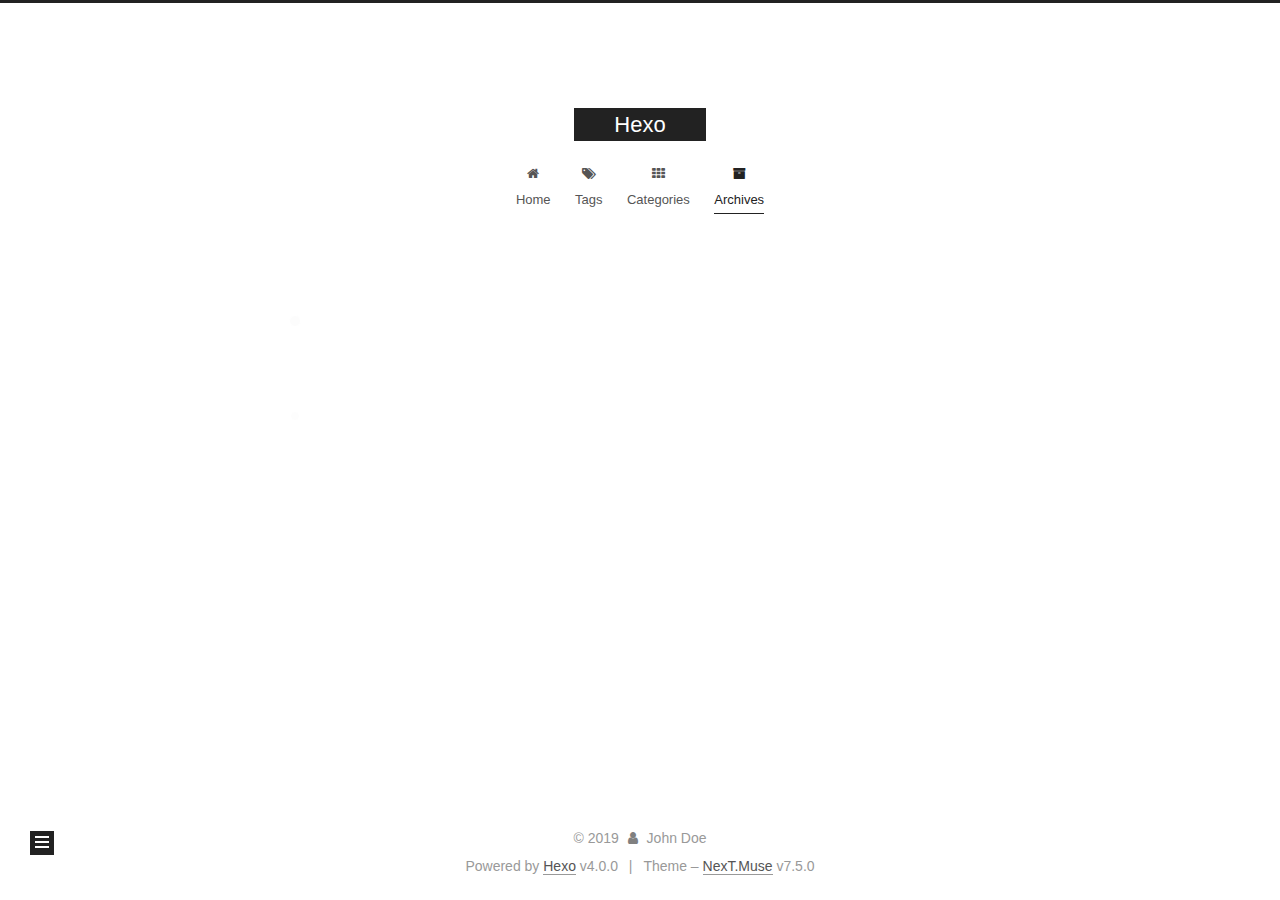
==== commit d611bbb4: "Site updated: 2019-11-04 18:18:23" ====
--- a/archives/index.html
+++ b/archives/index.html
@@ -182,13 +182,33 @@
   <div class="post-block">
     <div class="posts-collapse">
       <div class="collection-title">
-        <span class="collection-header">Um..! 1 post. Keep on posting.</span>
+        <span class="collection-header">Um..! 2 posts in total. Keep on posting.</span>
       </div>
 
       
     <div class="collection-year">
       <h1 class="collection-header">2019</h1>
     </div>
+
+  <article itemscope itemtype="http://schema.org/Article">
+    <header class="post-header">
+
+      <div class="post-meta">
+        <time itemprop="dateCreated"
+              datetime="2019-11-04T17:19:04+08:00"
+              content="2019-11-04">
+          11-04
+        </time>
+      </div>
+
+      <h2 class="post-title">
+          <a class="post-title-link" href="/2019/11/04/myblog/" itemprop="url">
+            <span itemprop="name">myblog</span>
+          </a>
+      </h2>
+
+    </header>
+  </article>
 
   <article itemscope itemtype="http://schema.org/Article">
     <header class="post-header">
@@ -262,7 +282,7 @@
       <div class="site-state-item site-state-posts">
           <a href="/archives/">
         
-          <span class="site-state-item-count">1</span>
+          <span class="site-state-item-count">2</span>
           <span class="site-state-item-name">posts</span>
         </a>
       </div>
--- a/css/main.css
+++ b/css/main.css
@@ -1146,7 +1146,7 @@
 }
 .links-of-author a::before,
 .links-of-author span.exturl::before {
-  background: #883e22;
+  background: #fffffa;
   border-radius: 50%;
   content: ' ';
   display: inline-block;
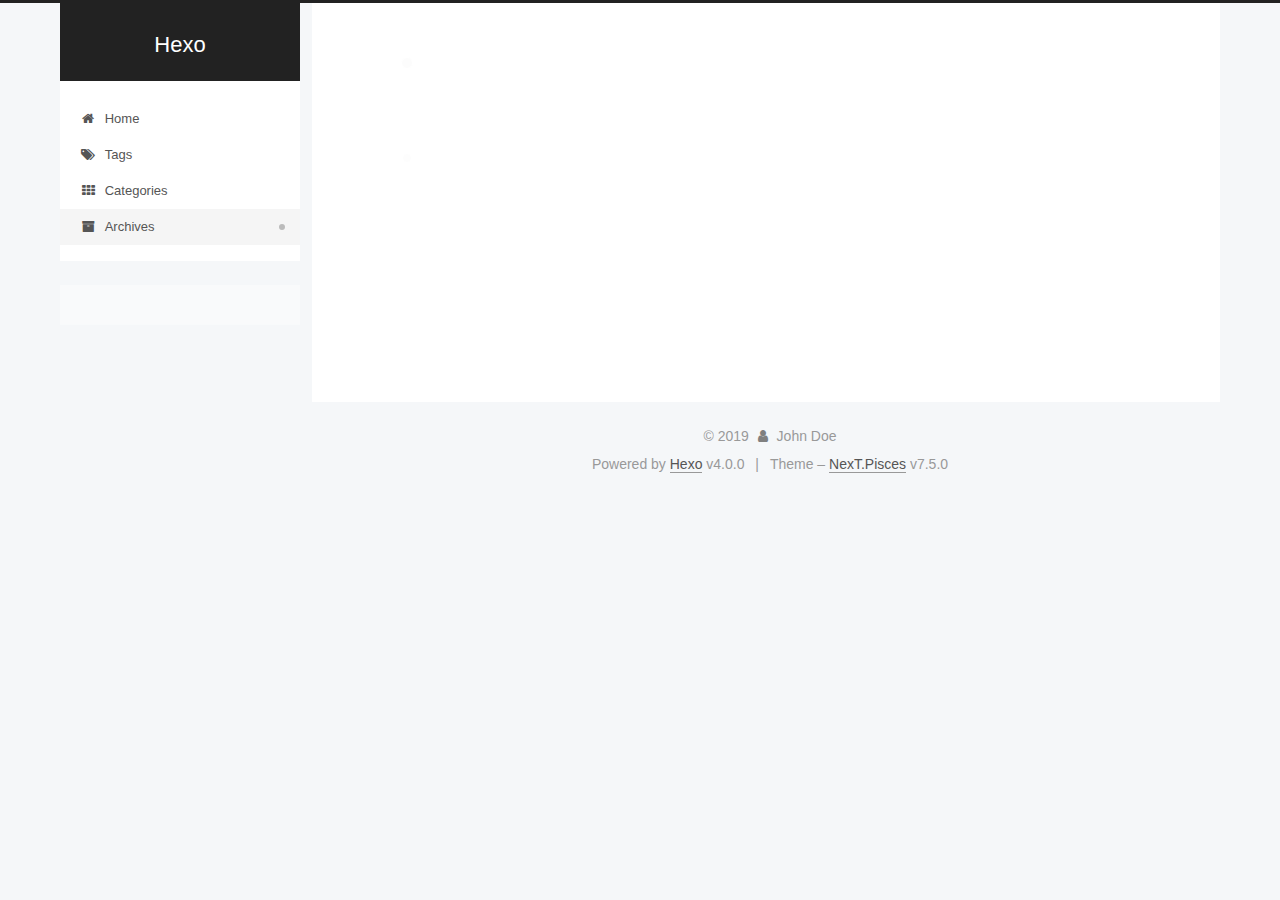
==== commit 3c76b421: "Site updated: 2019-11-04 19:09:14" ====
--- a/archives/index.html
+++ b/archives/index.html
@@ -21,7 +21,7 @@
   var NexT = window.NexT || {};
   var CONFIG = {
     root: '/',
-    scheme: 'Muse',
+    scheme: 'Pisces',
     version: '7.5.0',
     exturl: false,
     sidebar: {"position":"left","display":"post","offset":12,"onmobile":false},
@@ -322,7 +322,7 @@
   <div class="powered-by">Powered by <a href="https://hexo.io/" class="theme-link" rel="noopener" target="_blank">Hexo</a> v4.0.0
   </div>
   <span class="post-meta-divider">|</span>
-  <div class="theme-info">Theme – <a href="https://muse.theme-next.org/" class="theme-link" rel="noopener" target="_blank">NexT.Muse</a> v7.5.0
+  <div class="theme-info">Theme – <a href="https://pisces.theme-next.org/" class="theme-link" rel="noopener" target="_blank">NexT.Pisces</a> v7.5.0
   </div>
 
         
@@ -344,11 +344,13 @@
   </div>
 
   
+  
+  <script color='0,0,255' opacity='0.5' zIndex='-1' count='99' src="/lib/canvas-nest/canvas-nest.min.js"></script>
   <script src="/lib/anime.min.js"></script>
   <script src="/lib/velocity/velocity.min.js"></script>
   <script src="/lib/velocity/velocity.ui.min.js"></script>
 <script src="/js/utils.js"></script><script src="/js/motion.js"></script>
-<script src="/js/schemes/muse.js"></script>
+<script src="/js/schemes/pisces.js"></script>
 <script src="/js/next-boot.js"></script>
 
 
--- a/css/main.css
+++ b/css/main.css
@@ -155,7 +155,7 @@
   height: 100%;
 }
 body {
-  background: #fff;
+  background: #f5f7f9;
   color: #555;
   font-family: 'Lato', "PingFang SC", "Microsoft YaHei", sans-serif;
   font-size: 1em;
@@ -295,10 +295,10 @@
   border-bottom-width: 1px;
 }
 .btn {
-  background: #222;
-  border: 2px solid #222;
-  border-radius: 0;
-  color: #fff;
+  background: #fff;
+  border: 2px solid #555;
+  border-radius: 2px;
+  color: #555;
   display: inline-block;
   font-size: 0.875em;
   line-height: 2;
@@ -310,9 +310,9 @@
   transition-timing-function: ease-in-out;
 }
 .btn:hover {
-  background: #fff;
+  background: #222;
   border-color: #222;
-  color: #222;
+  color: #fff;
 }
 .btn + .btn {
   margin: 0 0 8px 8px;
@@ -873,9 +873,9 @@
   margin: 0.1em 0.2em;
 }
 .comment-button-group .comment-button.active {
-  background: #fff;
+  background: #222;
   border-color: #222;
-  color: #222;
+  color: #fff;
 }
 .comment-position {
   display: none;
@@ -900,16 +900,16 @@
 }
 .main-inner {
   margin: 0 auto;
-  width: 700px;
+  width: calc(100% - 20px);
 }
 @media (min-width: 1200px) {
   .main-inner {
-    width: 800px;
+    width: 1160px;
   }
 }
 @media (min-width: 1600px) {
   .main-inner {
-    width: 900px;
+    width: 73%;
   }
 }
 .header {
@@ -918,16 +918,16 @@
 .header-inner {
   margin: 0 auto;
   position: relative;
-  width: 700px;
+  width: calc(100% - 20px);
 }
 @media (min-width: 1200px) {
   .header-inner {
-    width: 800px;
+    width: 1160px;
   }
 }
 @media (min-width: 1600px) {
   .header-inner {
-    width: 900px;
+    width: 73%;
   }
 }
 .headband {
@@ -964,7 +964,7 @@
   vertical-align: top;
 }
 .site-subtitle {
-  color: #999;
+  color: #ddd;
   font-size: 0.8125em;
   margin-top: 10px;
 }
@@ -1113,23 +1113,23 @@
   display: inline-block;
 }
 .site-author-image {
-  border: 2px solid #333;
+  border: 1px solid #eee;
   display: block;
   height: auto;
   margin: 0 auto;
-  max-width: 96px;
+  max-width: 120px;
   padding: 2px;
 }
 .site-author-name {
-  color: #f5f5f5;
-  font-weight: normal;
-  margin: 5px 0 0;
+  color: #222;
+  font-weight: 600;
+  margin: 0;
   text-align: center;
 }
 .site-description {
   color: #999;
-  font-size: 1em;
-  margin-top: 5px;
+  font-size: 0.8125em;
+  margin-top: 0;
   text-align: center;
 }
 .links-of-author {
@@ -1146,7 +1146,7 @@
 }
 .links-of-author a::before,
 .links-of-author span.exturl::before {
-  background: #fffffa;
+  background: #ff1fff;
   border-radius: 50%;
   content: ' ';
   display: inline-block;
@@ -1244,14 +1244,14 @@
   margin-left: 10px;
 }
 .sidebar-nav li:hover {
-  color: #f5f5f5;
+  color: #fc6423;
 }
 .sidebar-nav .sidebar-nav-active {
-  border-bottom-color: #87daff;
-  color: #87daff;
+  border-bottom-color: #fc6423;
+  color: #fc6423;
 }
 .sidebar-nav .sidebar-nav-active:hover {
-  color: #87daff;
+  color: #fc6423;
 }
 .sidebar-panel {
   display: none;
@@ -1278,7 +1278,7 @@
   }
 }
 .sidebar-toggle:hover .toggle-line {
-  background: #87daff;
+  background: #fc6423;
 }
 .post-toc-wrap {
   overflow-x: hidden;
@@ -1297,16 +1297,16 @@
   padding-left: 0;
 }
 .post-toc ol a {
-  border-bottom-color: #555;
-  color: #999;
+  border-bottom-color: #ccc;
+  color: #666;
   transition-property: all;
   transition-delay: 0s;
   transition-duration: 0.2s;
   transition-timing-function: ease-in-out;
 }
 .post-toc ol a:hover {
-  border-bottom-color: #ccc;
-  color: #ccc;
+  border-bottom-color: #000;
+  color: #000;
 }
 .post-toc .nav-item {
   line-height: 1.8;
@@ -1327,14 +1327,14 @@
   display: block;
 }
 .post-toc .nav .active > a {
-  border-bottom-color: #87daff;
-  color: #87daff;
+  border-bottom-color: #fc6423;
+  color: #fc6423;
 }
 .post-toc .nav .active-current > a {
-  color: #87daff;
+  color: #fc6423;
 }
 .post-toc .nav .active-current > a:hover {
-  color: #87daff;
+  color: #fc6423;
 }
 .site-state {
   display: flex;
@@ -1349,7 +1349,7 @@
   padding: 0 15px;
 }
 .site-state-item:not(:first-child) {
-  border-left: 1px solid #333;
+  border-left: 1px solid #eee;
 }
 .site-state-item a {
   border-bottom: none;
@@ -1357,13 +1357,13 @@
 .site-state-item-count {
   color: inherit;
   display: block;
-  font-size: 1.25em;
+  font-size: 1em;
   font-weight: 600;
   text-align: center;
 }
 .site-state-item-name {
-  color: inherit;
-  font-size: 0.875em;
+  color: #999;
+  font-size: 0.8125em;
 }
 .footer {
   color: #999;
@@ -1383,16 +1383,16 @@
   box-sizing: border-box;
   margin: 0 auto;
   text-align: center;
-  width: 700px;
+  width: calc(100% - 20px);
 }
 @media (min-width: 1200px) {
   .footer-inner {
-    width: 800px;
+    width: 1160px;
   }
 }
 @media (min-width: 1600px) {
   .footer-inner {
-    width: 900px;
+    width: 73%;
   }
 }
 .with-love {
@@ -1468,7 +1468,7 @@
   cursor: pointer;
   font-size: 12px;
   left: 30px;
-  opacity: 1;
+  opacity: 0.6;
   padding: 0 6px;
   position: fixed;
   text-align: center;
@@ -1483,10 +1483,10 @@
   display: none;
 }
 .back-to-top:hover {
-  color: #87daff;
+  color: #fc6423;
 }
 .back-to-top.back-to-top-on {
-  bottom: 19px;
+  bottom: 30px;
 }
 @media (max-width: 991px) {
   .back-to-top {
@@ -2110,136 +2110,329 @@
 .tag-cloud a:hover {
   color: #222 !important;
 }
-@media (max-width: 767px) {
-  .header-inner,
-  .main-inner,
+.header {
+  margin: 0 auto;
+  position: relative;
+  width: calc(100% - 20px);
+}
+@media (min-width: 1200px) {
+  .header {
+    width: 1160px;
+  }
+}
+@media (min-width: 1600px) {
+  .header {
+    width: 73%;
+  }
+}
+@media (max-width: 991px) {
+  .header {
+    width: auto;
+  }
+}
+.header-inner {
+  background: #fff;
+  border-radius: initial;
+  box-shadow: initial;
+  overflow: hidden;
+  padding: 0;
+  position: absolute;
+  top: 0;
+  width: 240px;
+}
+@media (min-width: 1200px) {
+  .header-inner {
+    width: 240px;
+  }
+}
+@media (max-width: 991px) {
+  .header-inner {
+    border-radius: initial;
+    position: relative;
+    width: auto;
+  }
+}
+.main::before,
+.main::after {
+  content: ' ';
+  display: table;
+}
+.main::after {
+  clear: both;
+}
+@media (max-width: 991px) {
+  .main-inner {
+    width: auto;
+  }
+}
+.content-wrap {
+  background: #fff;
+  border-radius: initial;
+  box-shadow: initial;
+  box-sizing: border-box;
+  float: right;
+  padding: 40px;
+  width: calc(100% - 252px);
+}
+@media (max-width: 991px) {
+  .content-wrap {
+    border-radius: initial;
+    padding: 20px;
+    width: 100%;
+  }
+}
+.sidebar {
+  background: #f5f7f9;
+  box-shadow: none;
+  float: left;
+  position: static;
+  width: 240px;
+}
+@media (max-width: 991px) {
+  .sidebar {
+    display: none;
+  }
+}
+.sidebar-toggle {
+  display: none;
+}
+.footer-inner {
+  padding-left: 260px;
+}
+.back-to-top {
+  left: auto;
+  right: 30px;
+}
+@media (max-width: 991px) {
+  .back-to-top {
+    right: 20px;
+  }
+}
+@media (max-width: 991px) {
   .footer-inner {
+    padding-left: 0;
+    padding-right: 0;
     width: auto;
   }
 }
-.header-inner {
-  padding-top: 100px;
-}
-@media (max-width: 767px) {
-  .header-inner {
-    padding-top: 50px;
-  }
-}
-.main-inner {
-  padding-bottom: 60px;
-}
-.content {
-  padding-top: 70px;
-}
-@media (max-width: 767px) {
-  .content {
-    padding-top: 35px;
-  }
-}
-embed {
-  display: block;
-  margin: 0 auto 25px auto;
-}
-.custom-logo .site-meta-headline {
-  text-align: center;
-}
-.custom-logo .brand {
+.site-brand-container {
+  position: relative;
+}
+.site-meta {
+  background: #222;
+  color: #fff;
+  padding: 20px 0;
+}
+@media (max-width: 991px) {
+  .site-meta {
+    box-shadow: 0 0 16px rgba(0,0,0,0.5);
+  }
+}
+.brand {
   background: none;
-}
-.custom-logo .site-title {
-  color: #222;
-  margin: 10px auto 0;
-}
-.custom-logo .site-title a {
-  border: 0;
+  padding: 0;
+}
+.brand:hover {
+  color: #fff;
+}
+.site-subtitle {
+  font-weight: initial;
+  margin: 10px 10px 0;
 }
 .custom-logo-image {
+  margin-top: 20px;
+}
+@media (max-width: 991px) {
+  .custom-logo-image {
+    display: none;
+  }
+}
+.site-nav-toggle {
+  left: 20px;
+  top: 50%;
+  transform: translateY(-50%);
+}
+@media (min-width: 768px) and (max-width: 991px) {
+  .site-nav-toggle {
+    display: block;
+  }
+}
+.site-nav-toggle .toggle .toggle-line {
   background: #fff;
-  margin: 0 auto;
-  max-width: 150px;
-  padding: 5px;
-}
-@media (max-width: 767px) {
+}
+.site-nav {
+  border-top: none;
+}
+@media (min-width: 768px) and (max-width: 991px) {
   .site-nav {
-    background: #fff;
-    border-bottom: 1px solid #ddd;
-    left: 0;
-    margin: 0;
-    padding: 0;
-    width: 100%;
-  }
-}
-.site-nav-toggle {
-  top: 50px;
-}
-@media (max-width: 767px) {
-  .menu {
-    text-align: left;
+    display: none;
   }
 }
 .menu-item-active a,
 .menu .menu-item a:hover,
 .menu .menu-item span.exturl:hover {
-  border-bottom: 1px solid #222 !important;
-  color: #222;
-}
-@media (max-width: 767px) {
-  .menu-item-active a,
-  .menu .menu-item a:hover,
-  .menu .menu-item span.exturl:hover {
-    border-bottom: 1px dotted #ddd !important;
-  }
-}
-@media (max-width: 767px) {
-  .menu .menu-item {
-    display: block;
-    margin: 0 10px;
-    vertical-align: top;
-  }
+  background: #f5f5f5;
+}
+.menu-item-active a::after,
+.menu .menu-item a:hover::after,
+.menu .menu-item span.exturl:hover::after {
+  background: #bbb;
+  border-radius: 50%;
+  content: ' ';
+  height: 6px;
+  margin-top: -3px;
+  position: absolute;
+  right: 15px;
+  top: 50%;
+  width: 6px;
+}
+.menu .menu-item {
+  display: block;
+  margin: 0;
 }
 .menu .menu-item a,
 .menu .menu-item span.exturl {
-  border-bottom: 1px solid transparent;
-}
-@media (max-width: 767px) {
-  .menu .menu-item a,
-  .menu .menu-item span.exturl {
-    padding: 5px 10px;
-  }
-}
-@media (min-width: 768px) and (max-width: 991px) {
-  .menu .menu-item .fa {
-    display: block;
-    line-height: 2;
-    margin-right: 0;
-    width: 100%;
-  }
-}
-@media (min-width: 992px) {
-  .menu .menu-item .fa {
-    display: block;
-    line-height: 2;
-    margin-right: 0;
-    width: 100%;
-  }
+  padding: 5px 20px;
+  position: relative;
+  text-align: left;
+  transition-property: background-color;
 }
 .menu .menu-item .badge {
+  background: #ccc;
+  border-radius: 10px;
+  color: #fff;
+  float: right;
+  padding: 2px 5px;
+  text-shadow: 1px 1px 0 rgba(0,0,0,0.1);
+  vertical-align: middle;
+}
+.sub-menu {
+  background: #fff;
+  border-bottom: 1px solid #ddd;
+  margin: 0;
+  padding: 6px 0;
+}
+.sub-menu .menu-item {
+  display: inline-block;
+}
+.sub-menu .menu-item a,
+.sub-menu .menu-item span.exturl {
+  margin: 5px 10px;
+  padding: initial;
+}
+.sub-menu .menu-item a:hover,
+.sub-menu .menu-item span.exturl:hover {
+  background: initial;
+  color: #fc6423;
+}
+.sub-menu .menu-item a::after,
+.sub-menu .menu-item span.exturl::after {
+  content: initial !important;
+}
+.sub-menu .menu-item-active a {
+  background: #fff;
+  border-bottom-color: #fc6423;
+  color: #fc6423;
+}
+.sub-menu .menu-item-active a:hover {
+  background: #fff;
+  border-bottom-color: #fc6423;
+}
+.sidebar {
+  bottom: auto;
+  right: auto;
+}
+.sidebar a,
+.sidebar span.exturl {
+  color: #555;
+}
+.sidebar a:hover,
+.sidebar span.exturl:hover {
+  border-bottom-color: #222;
+  color: #222;
+}
+.sidebar-inner {
+  background: #fff;
+  border-radius: initial;
+  box-shadow: initial;
+  box-sizing: border-box;
+  color: #555;
+  width: 240px;
+  opacity: 0;
+}
+.sidebar-inner.affix {
+  position: fixed;
+  top: 12px;
+}
+.sidebar-inner.affix-bottom {
+  position: absolute;
+}
+.site-state-item {
+  padding: 0 10px;
+}
+.feed-link,
+.chat {
+  border-bottom: 1px dotted #ccc;
+  border-top: 1px dotted #ccc;
+  margin-top: 10px;
+  text-align: center;
+}
+.feed-link a,
+.chat a {
+  border: 0;
+  color: #fc6423;
+  display: block;
+}
+.feed-link a:hover,
+.chat a:hover {
+  background: none;
+  border: 0;
+  color: #e34603;
+}
+.feed-link a:hover .fa,
+.chat a:hover .fa {
+  color: #e34603;
+}
+.links-of-author {
+  display: flex;
+  flex-wrap: wrap;
+  margin-top: 10px;
+  justify-content: center;
+}
+.links-of-author-item {
+  margin: 5px 0 0;
+  width: 50%;
+}
+.links-of-author-item a,
+.links-of-author-item span.exturl {
+  box-sizing: border-box;
+  display: inline-block;
+  margin-bottom: 0;
+  margin-right: 0;
+  max-width: 216px;
+  overflow: hidden;
+  padding: 0 5px;
+  text-overflow: ellipsis;
+  white-space: nowrap;
+}
+.links-of-author-item a,
+.links-of-author-item span.exturl {
+  border-bottom: none;
+  display: block;
+  text-decoration: none;
+}
+.links-of-author-item a::before,
+.links-of-author-item span.exturl::before {
+  display: none;
+}
+.links-of-author-item a:hover,
+.links-of-author-item span.exturl:hover {
   background: #eee;
-  padding: 1px 4px;
-}
-.sub-menu {
-  margin: 10px 0;
-}
-.sub-menu .menu-item {
-  display: inline-block;
-}
-.sidebar {
-  left: -320px;
-}
-.sidebar.sidebar-active {
-  left: 0;
-}
-.sidebar {
-  transition: all 0.4s;
-  width: 320px;
-}
+  border-radius: 4px;
+}
+.links-of-author-item .fa {
+  margin-right: 2px;
+}
+.links-of-blogroll-item {
+  padding: 0;
+}
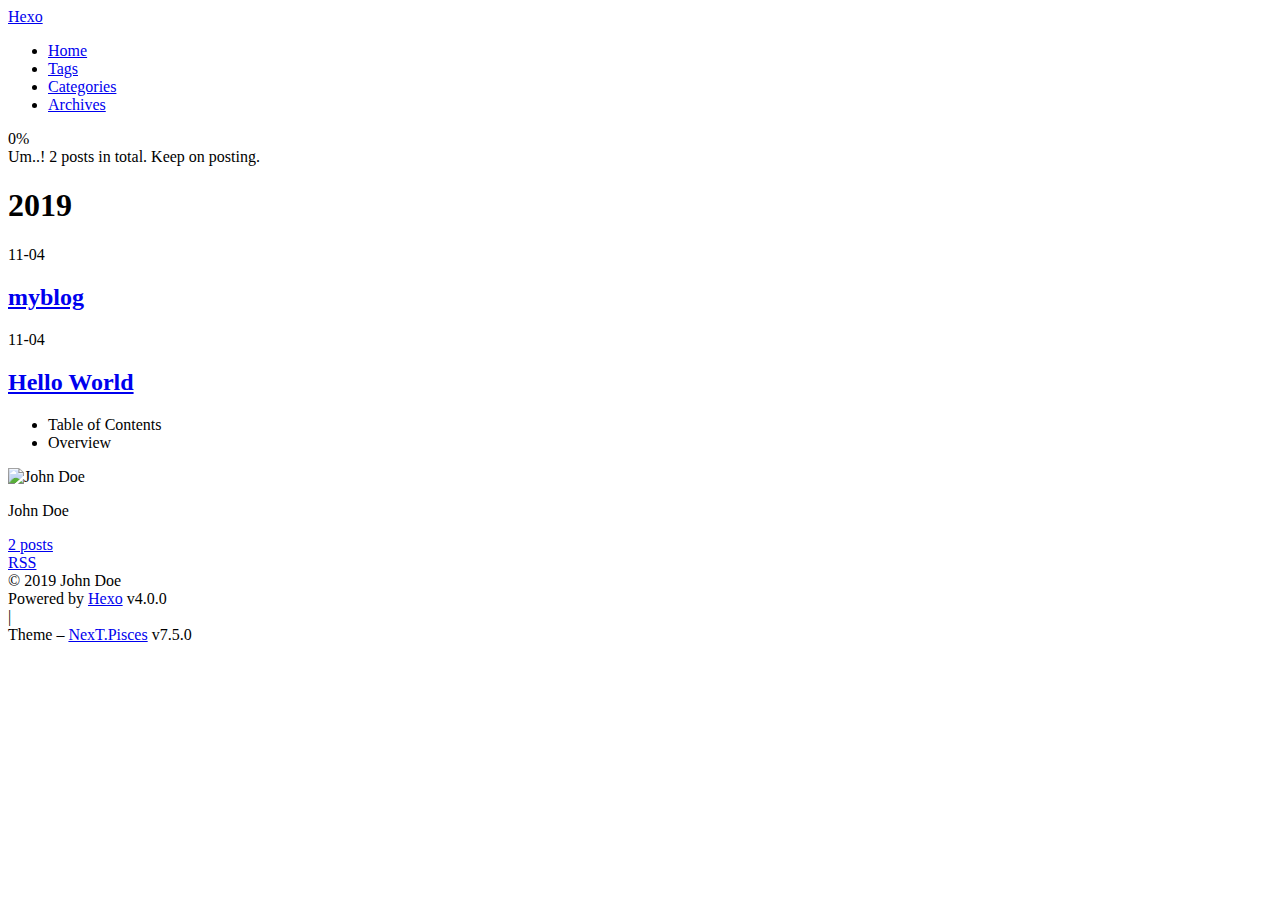
==== commit 3a305078: "Site updated: 2019-11-04 20:01:44" ====
--- a/archives/index.html
+++ b/archives/index.html
@@ -5,22 +5,22 @@
 <meta name="viewport" content="width=device-width, initial-scale=1, maximum-scale=2">
 <meta name="theme-color" content="#222">
 <meta name="generator" content="Hexo 4.0.0">
-  <link rel="apple-touch-icon" sizes="180x180" href="/images/apple-touch-icon-next.png">
-  <link rel="icon" type="image/png" sizes="32x32" href="/images/favicon-32x32-next.png">
-  <link rel="icon" type="image/png" sizes="16x16" href="/images/favicon-16x16-next.png">
-  <link rel="mask-icon" href="/images/logo.svg" color="#222">
-  <link rel="alternate" href="/atom.xml" title="Hexo" type="application/atom+xml">
-
-<link rel="stylesheet" href="/css/main.css">
-
-
-<link rel="stylesheet" href="/lib/font-awesome/css/font-awesome.min.css">
+  <link rel="apple-touch-icon" sizes="180x180" href="/leileiyu.githup.io/images/apple-touch-icon-next.png">
+  <link rel="icon" type="image/png" sizes="32x32" href="/leileiyu.githup.io/images/favicon-32x32-next.png">
+  <link rel="icon" type="image/png" sizes="16x16" href="/leileiyu.githup.io/images/favicon-16x16-next.png">
+  <link rel="mask-icon" href="/leileiyu.githup.io/images/logo.svg" color="#222">
+  <link rel="alternate" href="/leileiyu.githup.io/atom.xml" title="Hexo" type="application/atom+xml">
+
+<link rel="stylesheet" href="/leileiyu.githup.io/css/main.css">
+
+
+<link rel="stylesheet" href="/leileiyu.githup.io/lib/font-awesome/css/font-awesome.min.css">
 
 
 <script id="hexo-configurations">
   var NexT = window.NexT || {};
   var CONFIG = {
-    root: '/',
+    root: '/leileiyu.githup.io/',
     scheme: 'Pisces',
     version: '7.5.0',
     exturl: false,
@@ -53,12 +53,12 @@
 
   <meta property="og:type" content="website">
 <meta property="og:title" content="Hexo">
-<meta property="og:url" content="http:&#x2F;&#x2F;yoursite.com&#x2F;archives&#x2F;index.html">
+<meta property="og:url" content="https:&#x2F;&#x2F;leileiyu.github.io&#x2F;leileiyu.githup.io&#x2F;archives&#x2F;index.html">
 <meta property="og:site_name" content="Hexo">
 <meta property="og:locale" content="en">
 <meta name="twitter:card" content="summary">
 
-<link rel="canonical" href="http://yoursite.com/archives/">
+<link rel="canonical" href="https://leileiyu.github.io/leileiyu.githup.io/archives/">
 
 
 <script id="page-configurations">
@@ -114,7 +114,7 @@
   <div class="site-meta">
 
     <div>
-      <a href="/" class="brand" rel="start">
+      <a href="/leileiyu.githup.io/" class="brand" rel="start">
         <span class="logo-line-before"><i></i></span>
         <span class="site-title">Hexo</span>
         <span class="logo-line-after"><i></i></span>
@@ -137,22 +137,22 @@
   <ul id="menu" class="menu">
         <li class="menu-item menu-item-home">
 
-    <a href="/" rel="section"><i class="fa fa-fw fa-home"></i>Home</a>
+    <a href="/leileiyu.githup.io/" rel="section"><i class="fa fa-fw fa-home"></i>Home</a>
 
   </li>
         <li class="menu-item menu-item-tags">
 
-    <a href="/tags/" rel="section"><i class="fa fa-fw fa-tags"></i>Tags</a>
+    <a href="/leileiyu.githup.io/tags/" rel="section"><i class="fa fa-fw fa-tags"></i>Tags</a>
 
   </li>
         <li class="menu-item menu-item-categories">
 
-    <a href="/categories/" rel="section"><i class="fa fa-fw fa-th"></i>Categories</a>
+    <a href="/leileiyu.githup.io/categories/" rel="section"><i class="fa fa-fw fa-th"></i>Categories</a>
 
   </li>
         <li class="menu-item menu-item-archives">
 
-    <a href="/archives/" rel="section"><i class="fa fa-fw fa-archive"></i>Archives</a>
+    <a href="/leileiyu.githup.io/archives/" rel="section"><i class="fa fa-fw fa-archive"></i>Archives</a>
 
   </li>
   </ul>
@@ -202,7 +202,7 @@
       </div>
 
       <h2 class="post-title">
-          <a class="post-title-link" href="/2019/11/04/myblog/" itemprop="url">
+          <a class="post-title-link" href="/leileiyu.githup.io/2019/11/04/myblog/" itemprop="url">
             <span itemprop="name">myblog</span>
           </a>
       </h2>
@@ -222,7 +222,7 @@
       </div>
 
       <h2 class="post-title">
-          <a class="post-title-link" href="/2019/11/04/hello-world/" itemprop="url">
+          <a class="post-title-link" href="/leileiyu.githup.io/2019/11/04/hello-world/" itemprop="url">
             <span itemprop="name">Hello World</span>
           </a>
       </h2>
@@ -273,14 +273,14 @@
       <div class="site-overview-wrap sidebar-panel">
         <div class="site-author motion-element" itemprop="author" itemscope itemtype="http://schema.org/Person">
   <img class="site-author-image" itemprop="image" alt="John Doe"
-    src="/images/avatar.gif">
+    src="/leileiyu.githup.io/images/avatar.gif">
   <p class="site-author-name" itemprop="name">John Doe</p>
   <div class="site-description" itemprop="description"></div>
 </div>
 <div class="site-state-wrap motion-element">
   <nav class="site-state">
       <div class="site-state-item site-state-posts">
-          <a href="/archives/">
+          <a href="/leileiyu.githup.io/archives/">
         
           <span class="site-state-item-count">2</span>
           <span class="site-state-item-name">posts</span>
@@ -289,7 +289,7 @@
   </nav>
 </div>
   <div class="feed-link motion-element">
-    <a href="/atom.xml" rel="alternate">
+    <a href="/leileiyu.githup.io/atom.xml" rel="alternate">
       <i class="fa fa-rss"></i>RSS
     </a>
   </div>
@@ -345,13 +345,13 @@
 
   
   
-  <script color='0,0,255' opacity='0.5' zIndex='-1' count='99' src="/lib/canvas-nest/canvas-nest.min.js"></script>
-  <script src="/lib/anime.min.js"></script>
-  <script src="/lib/velocity/velocity.min.js"></script>
-  <script src="/lib/velocity/velocity.ui.min.js"></script>
-<script src="/js/utils.js"></script><script src="/js/motion.js"></script>
-<script src="/js/schemes/pisces.js"></script>
-<script src="/js/next-boot.js"></script>
+  <script color='0,0,255' opacity='0.5' zIndex='-1' count='99' src="/leileiyu.githup.io/lib/canvas-nest/canvas-nest.min.js"></script>
+  <script src="/leileiyu.githup.io/lib/anime.min.js"></script>
+  <script src="/leileiyu.githup.io/lib/velocity/velocity.min.js"></script>
+  <script src="/leileiyu.githup.io/lib/velocity/velocity.ui.min.js"></script>
+<script src="/leileiyu.githup.io/js/utils.js"></script><script src="/leileiyu.githup.io/js/motion.js"></script>
+<script src="/leileiyu.githup.io/js/schemes/pisces.js"></script>
+<script src="/leileiyu.githup.io/js/next-boot.js"></script>
 
 
 
